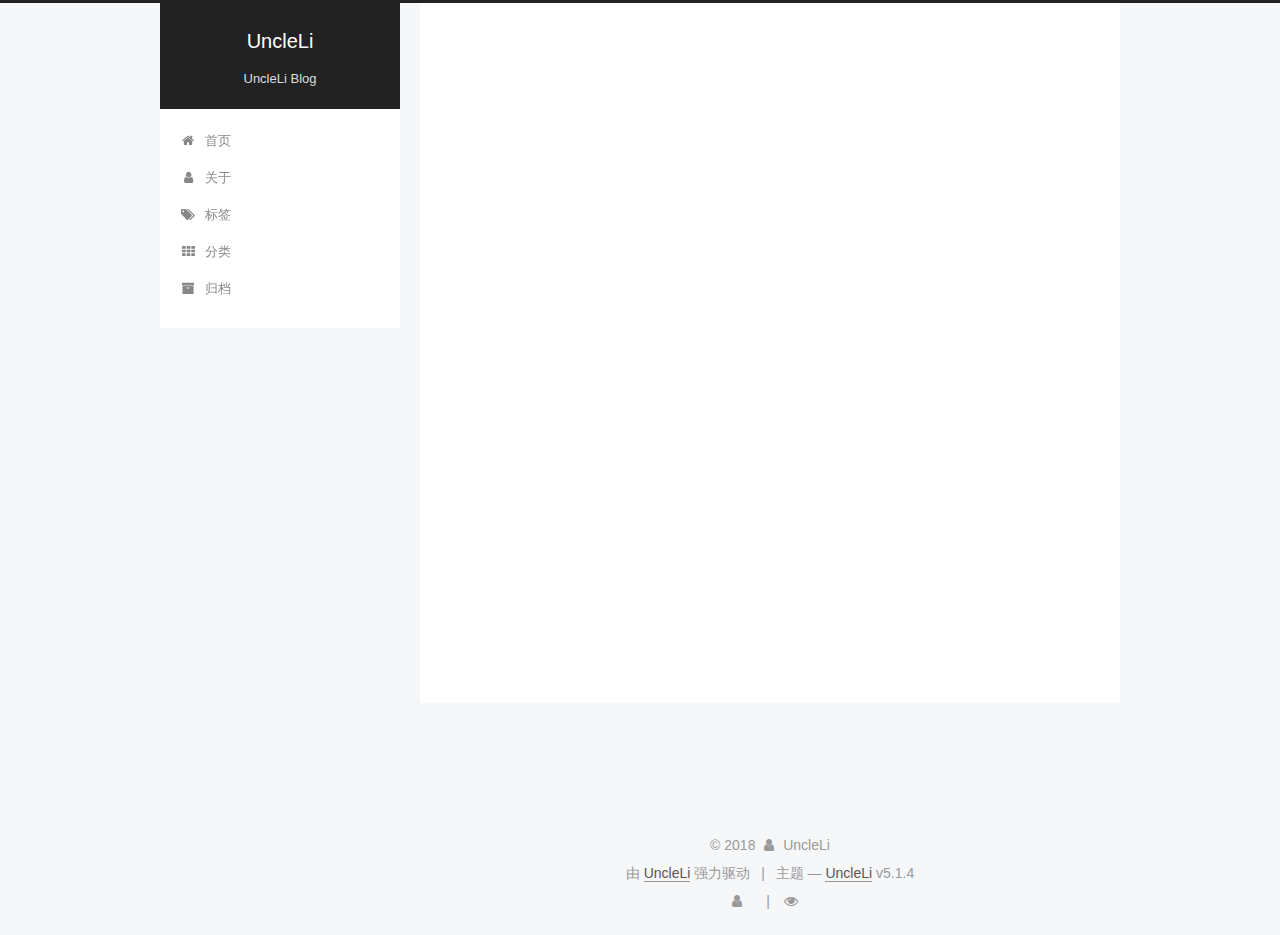
==== archives/index.html @ dd1ce90f "Site updated: 2018-04-19 03:54:55" ====
<!DOCTYPE html>



  


<html class="theme-next pisces use-motion" lang="zh-Hans">
<head>
  <meta charset="UTF-8"/>
<meta http-equiv="X-UA-Compatible" content="IE=edge" />
<meta name="viewport" content="width=device-width, initial-scale=1, maximum-scale=1"/>
<meta name="theme-color" content="#222">


  <meta name="baidu-site-verification" content="62E42v5Pr4" />








<meta http-equiv="Cache-Control" content="no-transform" />
<meta http-equiv="Cache-Control" content="no-siteapp" />










  <meta name="baidu-site-verification" content="true" />







  
  
  <link href="/lib/fancybox/source/jquery.fancybox.css?v=2.1.5" rel="stylesheet" type="text/css" />







<link href="/lib/font-awesome/css/font-awesome.min.css?v=4.6.2" rel="stylesheet" type="text/css" />

<link href="/css/main.css?v=5.1.4" rel="stylesheet" type="text/css" />


  <link rel="apple-touch-icon" sizes="180x180" href="/images/apple-touch-icon-next.png?v=5.1.4">


  <link rel="icon" type="image/png" sizes="32x32" href="/images/favicon-32x32-next.png?v=5.1.4">


  <link rel="icon" type="image/png" sizes="16x16" href="/images/favicon-16x16-next.png?v=5.1.4">


  <link rel="mask-icon" href="/images/logo.svg?v=5.1.4" color="#222">





  <meta name="keywords" content="UncleLi, Uncle, Li, Java, JavaScript, Vue, Nuxt, Node, Express, PHP, Centos, Ubuntu, Debian" />





  <link rel="alternate" href="/atom.xml" title="UncleLi" type="application/atom+xml" />






<meta name="description" content="Blog">
<meta name="keywords" content="UncleLi, Uncle, Li, Java, JavaScript, Vue, Nuxt, Node, Express, PHP, Centos, Ubuntu, Debian">
<meta property="og:type" content="website">
<meta property="og:title" content="UncleLi">
<meta property="og:url" content="https://pigdenl.github.io/archives/index.html">
<meta property="og:site_name" content="UncleLi">
<meta property="og:description" content="Blog">
<meta property="og:locale" content="zh-Hans">
<meta name="twitter:card" content="summary">
<meta name="twitter:title" content="UncleLi">
<meta name="twitter:description" content="Blog">



<script type="text/javascript" id="hexo.configurations">
  var NexT = window.NexT || {};
  var CONFIG = {
    root: '/',
    scheme: 'Pisces',
    version: '5.1.4',
    sidebar: {"position":"left","display":"post","offset":12,"b2t":false,"scrollpercent":false,"onmobile":false},
    fancybox: true,
    tabs: true,
    motion: {"enable":true,"async":false,"transition":{"post_block":"fadeIn","post_header":"slideDownIn","post_body":"slideDownIn","coll_header":"slideLeftIn","sidebar":"slideUpIn"}},
    duoshuo: {
      userId: 'undefined',
      author: '博主'
    },
    algolia: {
      applicationID: '',
      apiKey: '',
      indexName: '',
      hits: {"per_page":10},
      labels: {"input_placeholder":"Search for Posts","hits_empty":"We didn't find any results for the search: ${query}","hits_stats":"${hits} results found in ${time} ms"}
    }
  };
</script>



  <link rel="canonical" href="https://pigdenl.github.io/archives/"/>





  <title>归档 | UncleLi</title>
  





  <script type="text/javascript">
    var _hmt = _hmt || [];
    (function() {
      var hm = document.createElement("script");
      hm.src = "https://hm.baidu.com/hm.js?736fa81900565dda1a7e648a23de009d";
      var s = document.getElementsByTagName("script")[0];
      s.parentNode.insertBefore(hm, s);
    })();
  </script>




</head>

<body itemscope itemtype="http://schema.org/WebPage" lang="zh-Hans">

  
  
    
  

  <div class="container sidebar-position-left page-archive">
    <div class="headband"></div>

    <header id="header" class="header" itemscope itemtype="http://schema.org/WPHeader">
      <div class="header-inner"><div class="site-brand-wrapper">
  <div class="site-meta ">
    

    <div class="custom-logo-site-title">
      <a href="/"  class="brand" rel="start">
        <span class="logo-line-before"><i></i></span>
        <span class="site-title">UncleLi</span>
        <span class="logo-line-after"><i></i></span>
      </a>
    </div>
      
        <h1 class="site-subtitle" itemprop="description">UncleLi Blog</h1>
      
  </div>

  <div class="site-nav-toggle">
    <button>
      <span class="btn-bar"></span>
      <span class="btn-bar"></span>
      <span class="btn-bar"></span>
    </button>
  </div>
</div>

<nav class="site-nav">
  

  
    <ul id="menu" class="menu">
      
        
        <li class="menu-item menu-item-home">
          <a href="/" rel="section">
            
              <i class="menu-item-icon fa fa-fw fa-home"></i> <br />
            
            首页
          </a>
        </li>
      
        
        <li class="menu-item menu-item-about">
          <a href="/about/" rel="section">
            
              <i class="menu-item-icon fa fa-fw fa-user"></i> <br />
            
            关于
          </a>
        </li>
      
        
        <li class="menu-item menu-item-tags">
          <a href="/tags/" rel="section">
            
              <i class="menu-item-icon fa fa-fw fa-tags"></i> <br />
            
            标签
          </a>
        </li>
      
        
        <li class="menu-item menu-item-categories">
          <a href="/categories/" rel="section">
            
              <i class="menu-item-icon fa fa-fw fa-th"></i> <br />
            
            分类
          </a>
        </li>
      
        
        <li class="menu-item menu-item-archives">
          <a href="/archives/" rel="section">
            
              <i class="menu-item-icon fa fa-fw fa-archive"></i> <br />
            
            归档
          </a>
        </li>
      

      
    </ul>
  

  
</nav>



 </div>
    </header>

    <main id="main" class="main">
      <div class="main-inner">
        <div class="content-wrap">
          <div id="content" class="content">
            

  
  
  
  <div class="post-block archive">
    <div id="posts" class="posts-collapse">
      <span class="archive-move-on"></span>

      <span class="archive-page-counter">
        
        
        
          
        
        嗯..! 目前共计 1 篇日志。 继续努力。
      </span>

      

        
        
        

        
          
          <div class="collection-title">
            <h2 class="archive-year" id="archive-year-2018">2018</h2>
          </div>
        
        

        

  <article class="post post-type-normal" itemscope itemtype="http://schema.org/Article">
    <header class="post-header">

      <h3 class="post-title">
        
            <a class="post-title-link" href="/title.html" itemprop="url">
              
                <span itemprop="name">Hello World</span>
              
            </a>
        
      </h3>

      <div class="post-meta">
        <time class="post-time" itemprop="dateCreated"
              datetime="2018-04-18T02:54:03+08:00"
              content="2018-04-18" >
          04-18
        </time>
      </div>

    </header>
  </article>



      

    </div>
  </div>
  
  
  

  



          </div>
          


          

        </div>
        
          
  
  <div class="sidebar-toggle">
    <div class="sidebar-toggle-line-wrap">
      <span class="sidebar-toggle-line sidebar-toggle-line-first"></span>
      <span class="sidebar-toggle-line sidebar-toggle-line-middle"></span>
      <span class="sidebar-toggle-line sidebar-toggle-line-last"></span>
    </div>
  </div>

  <aside id="sidebar" class="sidebar">
    
    <div class="sidebar-inner">

      

      

      <section class="site-overview-wrap sidebar-panel sidebar-panel-active">
        <div class="site-overview">
          <div class="site-author motion-element" itemprop="author" itemscope itemtype="http://schema.org/Person">
            
              <img class="site-author-image" itemprop="image"
                src="/images/avatar.gif"
                alt="UncleLi" />
            
              <p class="site-author-name" itemprop="name">UncleLi</p>
              <p class="site-description motion-element" itemprop="description"></p>
          </div>

          <nav class="site-state motion-element">

            
              <div class="site-state-item site-state-posts">
              
                <a href="/archives/">
              
                  <span class="site-state-item-count">1</span>
                  <span class="site-state-item-name">日志</span>
                </a>
              </div>
            

            

            

          </nav>

          
            <div class="feed-link motion-element">
              <a href="/atom.xml" rel="alternate">
                <i class="fa fa-rss"></i>
                RSS
              </a>
            </div>
          

          
            <div class="links-of-author motion-element">
                
                  <span class="links-of-author-item">
                    <a href="https://github.com/PigDenL" target="_blank" title="GitHub">
                      
                        <i class="fa fa-fw fa-github"></i>GitHub</a>
                  </span>
                
                  <span class="links-of-author-item">
                    <a href="mailto:427747593@qq.com" target="_blank" title="E-Mail">
                      
                        <i class="fa fa-fw fa-envelope"></i>E-Mail</a>
                  </span>
                
            </div>
          

          
          

          
          
            <div class="links-of-blogroll motion-element links-of-blogroll-block">
              <div class="links-of-blogroll-title">
                <i class="fa  fa-fw fa-link"></i>
                Links
              </div>
              <ul class="links-of-blogroll-list">
                
                  <li class="links-of-blogroll-item">
                    <a href="http://imooc.com/" title="慕课网" target="_blank">慕课网</a>
                  </li>
                
              </ul>
            </div>
          

          

        </div>
      </section>

      

      

    </div>
  </aside>


        
      </div>
    </main>

    <footer id="footer" class="footer">
      <div class="footer-inner">
        <div class="copyright">&copy; <span itemprop="copyrightYear">2018</span>
  <span class="with-love">
    <i class="fa fa-user"></i>
  </span>
  <span class="author" itemprop="copyrightHolder">UncleLi</span>

  
</div>


  <div class="powered-by">由 <a class="theme-link" target="_blank" href="https://pigdenl.github.io">UncleLi</a> 强力驱动</div>



  <span class="post-meta-divider">|</span>



  <div class="theme-info">主题 &mdash; <a class="theme-link" target="_blank" href="https://pigdenl.github.io">UncleLi</a> v5.1.4</div>




        
<div class="busuanzi-count">
  <script async src="https://dn-lbstatics.qbox.me/busuanzi/2.3/busuanzi.pure.mini.js"></script>

  
    <span class="site-uv">
      <i class="fa fa-user"></i>
      <span class="busuanzi-value" id="busuanzi_value_site_uv"></span>
      
    </span>
  

  
    <span class="site-pv">
      <i class="fa fa-eye"></i>
      <span class="busuanzi-value" id="busuanzi_value_site_pv"></span>
      
    </span>
  
</div>








        
      </div>
    </footer>

    
      <div class="back-to-top">
        <i class="fa fa-arrow-up"></i>
        
      </div>
    

    

  </div>

  

<script type="text/javascript">
  if (Object.prototype.toString.call(window.Promise) !== '[object Function]') {
    window.Promise = null;
  }
</script>









  












  
  
    <script type="text/javascript" src="/lib/jquery/index.js?v=2.1.3"></script>
  

  
  
    <script type="text/javascript" src="/lib/fastclick/lib/fastclick.min.js?v=1.0.6"></script>
  

  
  
    <script type="text/javascript" src="/lib/jquery_lazyload/jquery.lazyload.js?v=1.9.7"></script>
  

  
  
    <script type="text/javascript" src="/lib/velocity/velocity.min.js?v=1.2.1"></script>
  

  
  
    <script type="text/javascript" src="/lib/velocity/velocity.ui.min.js?v=1.2.1"></script>
  

  
  
    <script type="text/javascript" src="/lib/fancybox/source/jquery.fancybox.pack.js?v=2.1.5"></script>
  


  


  <script type="text/javascript" src="/js/src/utils.js?v=5.1.4"></script>

  <script type="text/javascript" src="/js/src/motion.js?v=5.1.4"></script>



  
  


  <script type="text/javascript" src="/js/src/affix.js?v=5.1.4"></script>

  <script type="text/javascript" src="/js/src/schemes/pisces.js?v=5.1.4"></script>



  

  


  <script type="text/javascript" src="/js/src/bootstrap.js?v=5.1.4"></script>



  


  




	





  





  












  





  

  

  
<script>
(function(){
    var bp = document.createElement('script');
    var curProtocol = window.location.protocol.split(':')[0];
    if (curProtocol === 'https') {
        bp.src = 'https://zz.bdstatic.com/linksubmit/push.js';        
    }
    else {
        bp.src = 'http://push.zhanzhang.baidu.com/push.js';
    }
    var s = document.getElementsByTagName("script")[0];
    s.parentNode.insertBefore(bp, s);
})();
</script>


  
  

  

  

  

</body>
</html>
---- css/main.css ----
/* normalize.css v3.0.2 | MIT License | git.io/normalize */
html {
  font-family: sans-serif; /* 1 */
  -ms-text-size-adjust: 100%; /* 2 */
  -webkit-text-size-adjust: 100%; /* 2 */
}
body {
  margin: 0;
}
article,
aside,
details,
figcaption,
figure,
footer,
header,
hgroup,
main,
menu,
nav,
section,
summary {
  display: block;
}
audio,
canvas,
progress,
video {
  display: inline-block; /* 1 */
  vertical-align: baseline; /* 2 */
}
audio:not([controls]) {
  display: none;
  height: 0;
}
[hidden],
template {
  display: none;
}
a {
  background-color: transparent;
}
a:active,
a:hover {
  outline: 0;
}
abbr[title] {
  border-bottom: 1px dotted;
}
b,
strong {
  font-weight: bold;
}
dfn {
  font-style: italic;
}
h1 {
  font-size: 2em;
  margin: 0.67em 0;
}
mark {
  background: #ff0;
  color: #000;
}
small {
  font-size: 80%;
}
sub,
sup {
  font-size: 75%;
  line-height: 0;
  position: relative;
  vertical-align: baseline;
}
sup {
  top: -0.5em;
}
sub {
  bottom: -0.25em;
}
img {
  border: 0;
}
svg:not(:root) {
  overflow: hidden;
}
figure {
  margin: 1em 40px;
}
hr {
  -moz-box-sizing: content-box;
  box-sizing: content-box;
  height: 0;
}
pre {
  overflow: auto;
}
code,
kbd,
pre,
samp {
  font-family: monospace, monospace;
  font-size: 1em;
}
button,
input,
optgroup,
select,
textarea {
  color: inherit; /* 1 */
  font: inherit; /* 2 */
  margin: 0; /* 3 */
}
button {
  overflow: visible;
}
button,
select {
  text-transform: none;
}
button,
html input[type="button"],
input[type="reset"],
input[type="submit"] {
  -webkit-appearance: button; /* 2 */
  cursor: pointer; /* 3 */
}
button[disabled],
html input[disabled] {
  cursor: default;
}
button::-moz-focus-inner,
input::-moz-focus-inner {
  border: 0;
  padding: 0;
}
input {
  line-height: normal;
}
input[type="checkbox"],
input[type="radio"] {
  box-sizing: border-box; /* 1 */
  padding: 0; /* 2 */
}
input[type="number"]::-webkit-inner-spin-button,
input[type="number"]::-webkit-outer-spin-button {
  height: auto;
}
input[type="search"] {
  -webkit-appearance: textfield; /* 1 */
  -moz-box-sizing: content-box;
  -webkit-box-sizing: content-box; /* 2 */
  box-sizing: content-box;
}
input[type="search"]::-webkit-search-cancel-button,
input[type="search"]::-webkit-search-decoration {
  -webkit-appearance: none;
}
fieldset {
  border: 1px solid #c0c0c0;
  margin: 0 2px;
  padding: 0.35em 0.625em 0.75em;
}
legend {
  border: 0; /* 1 */
  padding: 0; /* 2 */
}
textarea {
  overflow: auto;
}
optgroup {
  font-weight: bold;
}
table {
  border-collapse: collapse;
  border-spacing: 0;
}
td,
th {
  padding: 0;
}
::selection {
  background: #262a30;
  color: #fff;
}
body {
  position: relative;
  font-family: 'Lato', "PingFang SC", "Microsoft YaHei", sans-serif;
  font-size: 14px;
  line-height: 2;
  color: #555;
  background: #f5f7f9;
}
@media (max-width: 767px) {
  body {
    padding-right: 0 !important;
  }
}
@media (min-width: 768px) and (max-width: 991px) {
  body {
    padding-right: 0 !important;
  }
}
@media (min-width: 1600px) {
  body {
    font-size: 16px;
  }
}
h1,
h2,
h3,
h4,
h5,
h6 {
  margin: 0;
  padding: 0;
  font-weight: bold;
  line-height: 1.5;
  font-family: 'Lato', "PingFang SC", "Microsoft YaHei", sans-serif;
}
h2,
h3,
h4,
h5,
h6 {
  margin: 20px 0 15px;
}
h1 {
  font-size: 22px;
}
@media (max-width: 767px) {
  h1 {
    font-size: 18px;
  }
}
h2 {
  font-size: 20px;
}
@media (max-width: 767px) {
  h2 {
    font-size: 16px;
  }
}
h3 {
  font-size: 18px;
}
@media (max-width: 767px) {
  h3 {
    font-size: 14px;
  }
}
h4 {
  font-size: 16px;
}
@media (max-width: 767px) {
  h4 {
    font-size: 12px;
  }
}
h5 {
  font-size: 14px;
}
@media (max-width: 767px) {
  h5 {
    font-size: 10px;
  }
}
h6 {
  font-size: 12px;
}
@media (max-width: 767px) {
  h6 {
    font-size: 8px;
  }
}
p {
  margin: 0 0 20px 0;
}
a {
  color: #555;
  text-decoration: none;
  outline: none;
  border-bottom: 1px solid #999;
  word-wrap: break-word;
}
a:hover {
  color: #222;
  border-bottom-color: #222;
}
blockquote {
  margin: 0;
  padding: 0;
}
img {
  display: block;
  margin: auto;
  max-width: 100%;
  height: auto;
}
hr {
  margin: 40px 0;
  height: 3px;
  border: none;
  background-color: #ddd;
  background-image: repeating-linear-gradient(-45deg, #fff, #fff 4px, transparent 4px, transparent 8px);
}
blockquote {
  padding: 0 15px;
  color: #666;
  border-left: 4px solid #ddd;
}
blockquote cite::before {
  content: "-";
  padding: 0 5px;
}
dt {
  font-weight: 700;
}
dd {
  margin: 0;
  padding: 0;
}
kbd {
  border: 1px solid #ccc;
  border-radius: 0.2em;
  box-shadow: 0.1em 0.1em 0.2em rgba(0,0,0,0.1);
  background-color: #f9f9f9;
  font-family: inherit;
  background-image: -webkit-linear-gradient(top, #eee, #fff, #eee);
  padding: 0.1em 0.3em;
  white-space: nowrap;
}
.text-left {
  text-align: left;
}
.text-center {
  text-align: center;
}
.text-right {
  text-align: right;
}
.text-justify {
  text-align: justify;
}
.text-nowrap {
  white-space: nowrap;
}
.text-lowercase {
  text-transform: lowercase;
}
.text-uppercase {
  text-transform: uppercase;
}
.text-capitalize {
  text-transform: capitalize;
}
.center-block {
  display: block;
  margin-left: auto;
  margin-right: auto;
}
.clearfix:before,
.clearfix:after {
  content: " ";
  display: table;
}
.clearfix:after {
  clear: both;
}
.pullquote {
  width: 45%;
}
.pullquote.left {
  float: left;
  margin-left: 5px;
  margin-right: 10px;
}
.pullquote.right {
  float: right;
  margin-left: 10px;
  margin-right: 5px;
}
.affix.affix.affix {
  position: fixed;
}
.translation {
  margin-top: -20px;
  font-size: 14px;
  color: #999;
}
.scrollbar-measure {
  width: 100px;
  height: 100px;
  overflow: scroll;
  position: absolute;
  top: -9999px;
}
.use-motion .motion-element {
  opacity: 0;
}
table {
  margin: 20px 0;
  width: 100%;
  border-collapse: collapse;
  border-spacing: 0;
  border: 1px solid #ddd;
  font-size: 14px;
  table-layout: fixed;
  word-wrap: break-all;
}
table>tbody>tr:nth-of-type(odd) {
  background-color: #f9f9f9;
}
table>tbody>tr:hover {
  background-color: #f5f5f5;
}
caption,
th,
td {
  padding: 8px;
  text-align: left;
  vertical-align: middle;
  font-weight: normal;
}
th,
td {
  border-bottom: 3px solid #ddd;
  border-right: 1px solid #eee;
}
th {
  padding-bottom: 10px;
  font-weight: 700;
}
td {
  border-bottom-width: 1px;
}
html,
body {
  height: 100%;
}
.container {
  position: relative;
  min-height: 100%;
}
.header-inner {
  margin: 0 auto;
  padding: 100px 0 70px;
  width: 700px;
}
@media (min-width: 1600px) {
  .container .header-inner {
    width: 900px;
  }
}
.main {
  padding-bottom: 150px;
}
.main-inner {
  margin: 0 auto;
  width: 700px;
}
@media (min-width: 1600px) {
  .container .main-inner {
    width: 900px;
  }
}
.footer {
  position: absolute;
  left: 0;
  bottom: 0;
  width: 100%;
  min-height: 50px;
}
.footer-inner {
  box-sizing: border-box;
  margin: 20px auto;
  width: 700px;
}
@media (min-width: 1600px) {
  .container .footer-inner {
    width: 900px;
  }
}
pre,
.highlight {
  overflow: auto;
  margin: 20px 0;
  padding: 0;
  font-size: 15px;
  color: #eaeaea;
  background: #000;
  line-height: 1.6;
}
pre,
code {
  font-family: consolas, Menlo, "PingFang SC", "Microsoft YaHei", monospace;
}
code {
  padding: 2px 4px;
  word-wrap: break-word;
  color: #555;
  background: #eee;
  border-radius: 3px;
  font-size: 15px;
}
pre {
  padding: 10px;
}
pre code {
  padding: 0;
  color: #eaeaea;
  background: none;
  text-shadow: none;
}
.highlight {
  border-radius: 1px;
}
.highlight pre {
  border: none;
  margin: 0;
  padding: 10px 0;
}
.highlight table {
  margin: 0;
  width: auto;
  border: none;
}
.highlight td {
  border: none;
  padding: 0;
}
.highlight figcaption {
  font-size: 1em;
  color: #eaeaea;
  line-height: 1em;
  margin-bottom: 1em;
}
.highlight figcaption:before,
.highlight figcaption:after {
  content: " ";
  display: table;
}
.highlight figcaption:after {
  clear: both;
}
.highlight figcaption a {
  float: right;
  color: #eaeaea;
}
.highlight figcaption a:hover {
  border-bottom-color: #eaeaea;
}
.highlight .gutter pre {
  padding-left: 10px;
  padding-right: 10px;
  color: #666;
  text-align: right;
  background-color: #292929;
}
.highlight .code pre {
  width: 100%;
  padding-left: 10px;
  padding-right: 10px;
  background-color: #000;
}
.highlight .line {
  height: 20px;
}
.gutter {
  -webkit-user-select: none;
  -moz-user-select: none;
  -ms-user-select: none;
  user-select: none;
}
.gist table {
  width: auto;
}
.gist table td {
  border: none;
}
pre .deletion {
  background: #008000;
}
pre .addition {
  background: #800000;
}
pre .meta {
  color: #c397d8;
}
pre .comment {
  color: #969896;
}
pre .variable,
pre .attribute,
pre .tag,
pre .regexp,
pre .ruby .constant,
pre .xml .tag .title,
pre .xml .pi,
pre .xml .doctype,
pre .html .doctype,
pre .css .id,
pre .css .class,
pre .css .pseudo {
  color: #d54e53;
}
pre .number,
pre .preprocessor,
pre .built_in,
pre .literal,
pre .params,
pre .constant,
pre .command {
  color: #e78c45;
}
pre .ruby .class .title,
pre .css .rules .attribute,
pre .string,
pre .value,
pre .inheritance,
pre .header,
pre .ruby .symbol,
pre .xml .cdata,
pre .special,
pre .number,
pre .formula {
  color: #b9ca4a;
}
pre .title,
pre .css .hexcolor {
  color: #70c0b1;
}
pre .function,
pre .python .decorator,
pre .python .title,
pre .ruby .function .title,
pre .ruby .title .keyword,
pre .perl .sub,
pre .javascript .title,
pre .coffeescript .title {
  color: #7aa6da;
}
pre .keyword,
pre .javascript .function {
  color: #c397d8;
}
.full-image.full-image.full-image.full-image {
  border: none;
  max-width: 100%;
  width: auto;
  margin: 20px auto 25px;
}
@media (min-width: 992px) {
  .full-image.full-image.full-image.full-image {
    max-width: none;
    width: 118%;
    margin: 0 -9%;
  }
}
.blockquote-center,
.page-home .post-type-quote blockquote,
.page-post-detail .post-type-quote blockquote {
  position: relative;
  margin: 40px 0;
  padding: 0;
  border-left: none;
  text-align: center;
}
.blockquote-center::before,
.page-home .post-type-quote blockquote::before,
.page-post-detail .post-type-quote blockquote::before,
.blockquote-center::after,
.page-home .post-type-quote blockquote::after,
.page-post-detail .post-type-quote blockquote::after {
  position: absolute;
  content: ' ';
  display: block;
  width: 100%;
  height: 24px;
  opacity: 0.2;
  background-repeat: no-repeat;
  background-position: 0 -6px;
  background-size: 22px 22px;
}
.blockquote-center::before,
.page-home .post-type-quote blockquote::before,
.page-post-detail .post-type-quote blockquote::before {
  top: -20px;
  background-image: url("../images/quote-l.svg");
  border-top: 1px solid #ccc;
}
.blockquote-center::after,
.page-home .post-type-quote blockquote::after,
.page-post-detail .post-type-quote blockquote::after {
  bottom: -20px;
  background-image: url("../images/quote-r.svg");
  border-bottom: 1px solid #ccc;
  background-position: 100% 8px;
}
.blockquote-center p,
.page-home .post-type-quote blockquote p,
.page-post-detail .post-type-quote blockquote p,
.blockquote-center div,
.page-home .post-type-quote blockquote div,
.page-post-detail .post-type-quote blockquote div {
  text-align: center;
}
.post .post-body .group-picture img {
  box-sizing: border-box;
  padding: 0 3px;
  border: none;
}
.post .group-picture-row {
  overflow: hidden;
  margin-top: 6px;
}
.post .group-picture-row:first-child {
  margin-top: 0;
}
.post .group-picture-column {
  float: left;
}
.page-post-detail .post-body .group-picture-column {
  float: none;
  margin-top: 10px;
  width: auto !important;
}
.page-post-detail .post-body .group-picture-column img {
  margin: 0 auto;
}
.page-archive .group-picture-container {
  overflow: hidden;
}
.page-archive .group-picture-row {
  float: left;
}
.page-archive .group-picture-row:first-child {
  margin-top: 6px;
}
.page-archive .group-picture-column {
  max-width: 150px;
  max-height: 150px;
}
.post-body .note {
  position: relative;
  padding: 15px;
  margin-bottom: 20px;
  border: 1px solid #eee;
  border-left-width: 5px;
  border-radius: 3px;
}
.post-body .note h2,
.post-body .note h3,
.post-body .note h4,
.post-body .note h5,
.post-body .note h6 {
  margin-top: 0;
  margin-bottom: 0;
  border-bottom: initial;
  padding-top: 0 !important;
}
.post-body .note p:first-child,
.post-body .note ul:first-child,
.post-body .note ol:first-child,
.post-body .note table:first-child,
.post-body .note pre:first-child,
.post-body .note blockquote:first-child {
  margin-top: 0;
}
.post-body .note p:last-child,
.post-body .note ul:last-child,
.post-body .note ol:last-child,
.post-body .note table:last-child,
.post-body .note pre:last-child,
.post-body .note blockquote:last-child {
  margin-bottom: 0;
}
.post-body .note.default {
  border-left-color: #777;
}
.post-body .note.default h2,
.post-body .note.default h3,
.post-body .note.default h4,
.post-body .note.default h5,
.post-body .note.default h6 {
  color: #777;
}
.post-body .note.primary {
  border-left-color: #6f42c1;
}
.post-body .note.primary h2,
.post-body .note.primary h3,
.post-body .note.primary h4,
.post-body .note.primary h5,
.post-body .note.primary h6 {
  color: #6f42c1;
}
.post-body .note.info {
  border-left-color: #428bca;
}
.post-body .note.info h2,
.post-body .note.info h3,
.post-body .note.info h4,
.post-body .note.info h5,
.post-body .note.info h6 {
  color: #428bca;
}
.post-body .note.success {
  border-left-color: #5cb85c;
}
.post-body .note.success h2,
.post-body .note.success h3,
.post-body .note.success h4,
.post-body .note.success h5,
.post-body .note.success h6 {
  color: #5cb85c;
}
.post-body .note.warning {
  border-left-color: #f0ad4e;
}
.post-body .note.warning h2,
.post-body .note.warning h3,
.post-body .note.warning h4,
.post-body .note.warning h5,
.post-body .note.warning h6 {
  color: #f0ad4e;
}
.post-body .note.danger {
  border-left-color: #d9534f;
}
.post-body .note.danger h2,
.post-body .note.danger h3,
.post-body .note.danger h4,
.post-body .note.danger h5,
.post-body .note.danger h6 {
  color: #d9534f;
}
.post-body .label {
  display: inline;
  padding: 0 2px;
  white-space: nowrap;
}
.post-body .label.default {
  background-color: #f0f0f0;
}
.post-body .label.primary {
  background-color: #efe6f7;
}
.post-body .label.info {
  background-color: #e5f2f8;
}
.post-body .label.success {
  background-color: #e7f4e9;
}
.post-body .label.warning {
  background-color: #fcf6e1;
}
.post-body .label.danger {
  background-color: #fae8eb;
}
.post-body .tabs {
  position: relative;
  display: block;
  margin-bottom: 20px;
  padding-top: 10px;
}
.post-body .tabs ul.nav-tabs {
  margin: 0;
  padding: 0;
  display: flex;
  margin-bottom: -1px;
}
@media (max-width: 413px) {
  .post-body .tabs ul.nav-tabs {
    display: block;
    margin-bottom: 5px;
  }
}
.post-body .tabs ul.nav-tabs li.tab {
  list-style-type: none !important;
  margin: 0 0.25em 0 0;
  border-top: 3px solid transparent;
  border-left: 1px solid transparent;
  border-right: 1px solid transparent;
}
@media (max-width: 413px) {
  .post-body .tabs ul.nav-tabs li.tab {
    margin: initial;
    border-top: 1px solid transparent;
    border-left: 3px solid transparent;
    border-right: 1px solid transparent;
    border-bottom: 1px solid transparent;
  }
}
.post-body .tabs ul.nav-tabs li.tab a {
  outline: 0;
  border-bottom: initial;
  display: block;
  line-height: 1.8em;
  padding: 0.25em 0.75em;
  transition-duration: 0.2s;
  transition-timing-function: ease-out;
  transition-delay: 0s;
}
.post-body .tabs ul.nav-tabs li.tab a i {
  width: 1.285714285714286em;
}
.post-body .tabs ul.nav-tabs li.tab.active {
  border-top: 3px solid #fc6423;
  border-left: 1px solid #ddd;
  border-right: 1px solid #ddd;
  background-color: #fff;
}
@media (max-width: 413px) {
  .post-body .tabs ul.nav-tabs li.tab.active {
    border-top: 1px solid #ddd;
    border-left: 3px solid #fc6423;
    border-right: 1px solid #ddd;
    border-bottom: 1px solid #ddd;
  }
}
.post-body .tabs ul.nav-tabs li.tab.active a {
  cursor: default;
  color: #555;
}
.post-body .tabs .tab-content {
  background-color: #fff;
}
.post-body .tabs .tab-content .tab-pane {
  border: 1px solid #ddd;
  padding: 20px 20px 0 20px;
}
.post-body .tabs .tab-content .tab-pane:not(.active) {
  display: none !important;
}
.post-body .tabs .tab-content .tab-pane.active {
  display: block !important;
}
.btn {
  display: inline-block;
  padding: 0 20px;
  font-size: 14px;
  color: #555;
  background: #fff;
  border: 2px solid #555;
  text-decoration: none;
  border-radius: 2px;
  transition-property: background-color;
  transition-duration: 0.2s;
  transition-timing-function: ease-in-out;
  transition-delay: 0s;
  line-height: 2;
}
.btn:hover {
  border-color: #222;
  color: #fff;
  background: #222;
}
.btn +.btn {
  margin: 0 0 8px 8px;
}
.btn .fa-fw {
  width: 1.285714285714286em;
  text-align: left;
}
.btn-bar {
  display: block;
  width: 22px;
  height: 2px;
  background: #555;
  border-radius: 1px;
}
.btn-bar+.btn-bar {
  margin-top: 4px;
}
.pagination {
  margin: 120px 0 40px;
  text-align: center;
  border-top: 1px solid #eee;
}
.page-number-basic,
.pagination .prev,
.pagination .next,
.pagination .page-number,
.pagination .space {
  display: inline-block;
  position: relative;
  top: -1px;
  margin: 0 10px;
  padding: 0 11px;
}
@media (max-width: 767px) {
  .page-number-basic,
  .pagination .prev,
  .pagination .next,
  .pagination .page-number,
  .pagination .space {
    margin: 0 5px;
  }
}
.pagination .prev,
.pagination .next,
.pagination .page-number {
  border-bottom: 0;
  border-top: 1px solid #eee;
  transition-property: border-color;
  transition-duration: 0.2s;
  transition-timing-function: ease-in-out;
  transition-delay: 0s;
}
.pagination .prev:hover,
.pagination .next:hover,
.pagination .page-number:hover {
  border-top-color: #222;
}
.pagination .space {
  padding: 0;
  margin: 0;
}
.pagination .prev {
  margin-left: 0;
}
.pagination .next {
  margin-right: 0;
}
.pagination .page-number.current {
  color: #fff;
  background: #ccc;
  border-top-color: #ccc;
}
@media (max-width: 767px) {
  .pagination {
    border-top: none;
  }
  .pagination .prev,
  .pagination .next,
  .pagination .page-number {
    margin-bottom: 10px;
    border-top: 0;
    border-bottom: 1px solid #eee;
    padding: 0 10px;
  }
  .pagination .prev:hover,
  .pagination .next:hover,
  .pagination .page-number:hover {
    border-bottom-color: #222;
  }
}
.comments {
  margin: 60px 20px 0;
}
.tag-cloud {
  text-align: center;
}
.tag-cloud a {
  display: inline-block;
  margin: 10px;
}
.back-to-top {
  box-sizing: border-box;
  position: fixed;
  bottom: -100px;
  right: 30px;
  z-index: 1050;
  padding: 0 6px;
  width: 24px;
  background: #222;
  font-size: 12px;
  opacity: 0.6;
  color: #fff;
  cursor: pointer;
  text-align: center;
  -webkit-transform: translateZ(0);
  transition-property: bottom;
  transition-duration: 0.2s;
  transition-timing-function: ease-in-out;
  transition-delay: 0s;
}
@media (min-width: 768px) and (max-width: 991px) {
  .back-to-top {
    display: none !important;
  }
}
@media (max-width: 767px) {
  .back-to-top {
    display: none !important;
  }
}
.back-to-top.back-to-top-on {
  bottom: 30px;
}
.header {
  background: transparent;
}
.header-inner {
  position: relative;
}
.headband {
  height: 3px;
  background: #222;
}
.site-meta {
  margin: 0;
  text-align: center;
}
@media (max-width: 767px) {
  .site-meta {
    text-align: center;
  }
}
.brand {
  position: relative;
  display: inline-block;
  padding: 0 40px;
  color: #fff;
  background: #222;
  border-bottom: none;
}
.brand:hover {
  color: #fff;
}
.logo {
  display: inline-block;
  margin-right: 5px;
  line-height: 36px;
  vertical-align: top;
}
.site-title {
  display: inline-block;
  vertical-align: top;
  line-height: 36px;
  font-size: 20px;
  font-weight: normal;
  font-family: 'Lato', "PingFang SC", "Microsoft YaHei", sans-serif;
}
.site-subtitle {
  margin-top: 10px;
  font-size: 13px;
  color: #ddd;
}
.use-motion .brand {
  opacity: 0;
}
.use-motion .logo,
.use-motion .site-title,
.use-motion .site-subtitle {
  opacity: 0;
  position: relative;
  top: -10px;
}
.site-nav-toggle {
  display: none;
  position: absolute;
  top: 10px;
  left: 10px;
}
@media (max-width: 767px) {
  .site-nav-toggle {
    display: block;
  }
}
.site-nav-toggle button {
  margin-top: 2px;
  padding: 9px 10px;
  background: transparent;
  border: none;
}
@media (max-width: 767px) {
  .site-nav {
    display: none;
    margin: 0 -10px;
    padding: 0 10px;
    clear: both;
    border-top: 1px solid #ddd;
  }
}
@media (min-width: 768px) and (max-width: 991px) {
  .site-nav {
    display: block !important;
  }
}
@media (min-width: 992px) {
  .site-nav {
    display: block !important;
  }
}
.menu {
  margin-top: 20px;
  padding-left: 0;
  text-align: center;
}
.menu .menu-item {
  display: inline-block;
  margin: 0 10px;
  list-style: none;
}
@media screen and (max-width: 767px) {
  .menu .menu-item {
    margin-top: 10px;
  }
}
.menu .menu-item a {
  display: block;
  font-size: 13px;
  line-height: inherit;
  border-bottom: 1px solid transparent;
  transition-property: border-color;
  transition-duration: 0.2s;
  transition-timing-function: ease-in-out;
  transition-delay: 0s;
}
.menu .menu-item a:hover,
.menu-item-active a {
  border-bottom-color: #222;
}
.menu .menu-item .fa {
  margin-right: 5px;
}
.use-motion .menu-item {
  opacity: 0;
}
.post-body {
  font-family: 'Lato', "PingFang SC", "Microsoft YaHei", sans-serif;
}
@media (max-width: 767px) {
  .post-body {
    word-break: break-word;
  }
}
.post-body .fancybox img {
  display: block !important;
  margin: 0 auto;
  cursor: pointer;
  cursor: zoom-in;
  cursor: -webkit-zoom-in;
}
.post-body .image-caption,
.post-body .figure .caption {
  margin: -20px auto 15px;
  text-align: center;
  font-size: 14px;
  color: #999;
  font-weight: bold;
  line-height: 1;
}
.post-sticky-flag {
  display: inline-block;
  font-size: 16px;
  -ms-transform: rotate(30deg);
  -webkit-transform: rotate(30deg);
  -moz-transform: rotate(30deg);
  -ms-transform: rotate(30deg);
  -o-transform: rotate(30deg);
  transform: rotate(30deg);
}
.use-motion .post-block,
.use-motion .pagination,
.use-motion .comments {
  opacity: 0;
}
.use-motion .post-header {
  opacity: 0;
}
.use-motion .post-body {
  opacity: 0;
}
.use-motion .collection-title {
  opacity: 0;
}
.posts-expand {
  padding-top: 40px;
}
@media (max-width: 767px) {
  .posts-expand {
    margin: 0 20px;
  }
  .post-body pre .gutter pre {
    padding-right: 10px;
  }
  .post-body .highlight {
    margin-left: 0px;
    margin-right: 0px;
    padding: 0;
  }
  .post-body .highlight .gutter pre {
    padding-right: 10px;
  }
}
@media (min-width: 992px) {
  .posts-expand .post-body {
    text-align: justify;
  }
}
.posts-expand .post-body h2,
.posts-expand .post-body h3,
.posts-expand .post-body h4,
.posts-expand .post-body h5,
.posts-expand .post-body h6 {
  padding-top: 10px;
}
.posts-expand .post-body h2 .header-anchor,
.posts-expand .post-body h3 .header-anchor,
.posts-expand .post-body h4 .header-anchor,
.posts-expand .post-body h5 .header-anchor,
.posts-expand .post-body h6 .header-anchor {
  float: right;
  margin-left: 10px;
  color: #ccc;
  border-bottom-style: none;
  visibility: hidden;
}
.posts-expand .post-body h2 .header-anchor:hover,
.posts-expand .post-body h3 .header-anchor:hover,
.posts-expand .post-body h4 .header-anchor:hover,
.posts-expand .post-body h5 .header-anchor:hover,
.posts-expand .post-body h6 .header-anchor:hover {
  color: inherit;
}
.posts-expand .post-body h2:hover .header-anchor,
.posts-expand .post-body h3:hover .header-anchor,
.posts-expand .post-body h4:hover .header-anchor,
.posts-expand .post-body h5:hover .header-anchor,
.posts-expand .post-body h6:hover .header-anchor {
  visibility: visible;
}
.posts-expand .post-body ul li {
  list-style: circle;
}
.posts-expand .post-body img {
  box-sizing: border-box;
  margin: auto;
  padding: 3px;
  border: 1px solid #ddd;
}
.posts-expand .post-body .fancybox img {
  margin: 0 auto 25px;
}
@media (max-width: 767px) {
  .posts-collapse {
    margin: 0 20px;
  }
  .posts-collapse .post-title,
  .posts-collapse .post-meta {
    display: block;
    width: auto;
    text-align: left;
  }
}
.posts-collapse {
  position: relative;
  z-index: 1010;
  margin-left: 55px;
}
.posts-collapse::after {
  content: " ";
  position: absolute;
  top: 20px;
  left: 0;
  margin-left: -2px;
  width: 4px;
  height: 100%;
  background: #f5f5f5;
  z-index: -1;
}
@media (max-width: 767px) {
  .posts-collapse {
    margin: 0 20px;
  }
}
.posts-collapse .collection-title {
  position: relative;
  margin: 60px 0;
}
.posts-collapse .collection-title h1,
.posts-collapse .collection-title h2 {
  margin-left: 20px;
}
.posts-collapse .collection-title small {
  color: #bbb;
  margin-left: 5px;
}
.posts-collapse .collection-title::before {
  content: " ";
  position: absolute;
  left: 0;
  top: 50%;
  margin-left: -4px;
  margin-top: -4px;
  width: 8px;
  height: 8px;
  background: #bbb;
  border-radius: 50%;
}
.posts-collapse .post {
  margin: 30px 0;
}
.posts-collapse .post-header {
  position: relative;
  transition-duration: 0.2s;
  transition-timing-function: ease-in-out;
  transition-delay: 0s;
  transition-property: border;
  border-bottom: 1px dashed #ccc;
}
.posts-collapse .post-header::before {
  content: " ";
  position: absolute;
  left: 0;
  top: 12px;
  width: 6px;
  height: 6px;
  margin-left: -4px;
  background: #bbb;
  border-radius: 50%;
  border: 1px solid #fff;
  transition-duration: 0.2s;
  transition-timing-function: ease-in-out;
  transition-delay: 0s;
  transition-property: background;
}
.posts-collapse .post-header:hover {
  border-bottom-color: #666;
}
.posts-collapse .post-header:hover::before {
  background: #222;
}
.posts-collapse .post-meta {
  position: absolute;
  font-size: 12px;
  left: 20px;
  top: 5px;
}
.posts-collapse .post-comments-count {
  display: none;
}
.posts-collapse .post-title {
  margin-left: 60px;
  font-size: 16px;
  font-weight: normal;
  line-height: inherit;
}
.posts-collapse .post-title::after {
  margin-left: 3px;
  opacity: 0.6;
}
.posts-collapse .post-title a {
  color: #666;
  border-bottom: none;
}
.page-home .post-type-quote .post-header,
.page-post-detail .post-type-quote .post-header,
.page-home .post-type-quote .post-tags,
.page-post-detail .post-type-quote .post-tags {
  display: none;
}
.posts-expand .post-title {
  text-align: center;
  word-break: break-word;
  font-weight: 400;
}
.posts-expand .post-title-link {
  display: inline-block;
  position: relative;
  color: #555;
  border-bottom: none;
  line-height: 1.2;
  vertical-align: top;
}
.posts-expand .post-title-link::before {
  content: "";
  position: absolute;
  width: 100%;
  height: 2px;
  bottom: 0;
  left: 0;
  background-color: #000;
  visibility: hidden;
  -webkit-transform: scaleX(0);
  -moz-transform: scaleX(0);
  -ms-transform: scaleX(0);
  -o-transform: scaleX(0);
  transform: scaleX(0);
  transition-duration: 0.2s;
  transition-timing-function: ease-in-out;
  transition-delay: 0s;
}
.posts-expand .post-title-link:hover::before {
  visibility: visible;
  -webkit-transform: scaleX(1);
  -moz-transform: scaleX(1);
  -ms-transform: scaleX(1);
  -o-transform: scaleX(1);
  transform: scaleX(1);
}
.posts-expand .post-title-link .fa {
  font-size: 16px;
}
.posts-expand .post-meta {
  margin: 3px 0 60px 0;
  color: #999;
  font-family: 'Lato', "PingFang SC", "Microsoft YaHei", sans-serif;
  font-size: 12px;
  text-align: center;
}
.posts-expand .post-meta .post-category-list {
  display: inline-block;
  margin: 0;
  padding: 3px;
}
.posts-expand .post-meta .post-category-list-link {
  color: #999;
}
.posts-expand .post-meta .post-description {
  font-size: 14px;
  margin-top: 2px;
}
.post-meta-divider {
  margin: 0 0.5em;
}
.post-meta-item-icon {
  margin-right: 3px;
}
@media (min-width: 768px) and (max-width: 991px) {
  .post-meta-item-icon {
    display: inline-block;
  }
}
@media (max-width: 767px) {
  .post-meta-item-icon {
    display: inline-block;
  }
}
@media (min-width: 768px) and (max-width: 991px) {
  .post-meta-item-text {
    display: none;
  }
}
@media (max-width: 767px) {
  .post-meta-item-text {
    display: none;
  }
}
@media (max-width: 767px) {
  .posts-expand .post-comments-count {
    display: none;
  }
}
.post-button {
  margin-top: 40px;
}
.posts-expand .post-tags {
  margin-top: 40px;
  text-align: center;
}
.posts-expand .post-tags a {
  display: inline-block;
  margin-right: 10px;
  font-size: 13px;
}
.post-nav {
  display: table;
  margin-top: 15px;
  width: 100%;
  border-top: 1px solid #eee;
}
.post-nav-divider {
  display: table-cell;
  width: 10%;
}
.post-nav-item {
  display: table-cell;
  padding: 10px 0 0 0;
  width: 45%;
  vertical-align: top;
}
.post-nav-item a {
  position: relative;
  display: block;
  line-height: 25px;
  font-size: 14px;
  color: #555;
  border-bottom: none;
}
.post-nav-item a:hover {
  color: #222;
  border-bottom: none;
}
.post-nav-item a:active {
  top: 2px;
}
.post-nav-item .fa {
  position: absolute;
  top: 8px;
  left: 0;
  font-size: 12px;
}
.post-nav-next a {
  padding-left: 15px;
}
.post-nav-prev {
  text-align: right;
}
.post-nav-prev a {
  padding-right: 15px;
}
.post-nav-prev .fa {
  right: 0;
  left: auto;
}
.posts-expand .post-eof {
  display: block;
  margin: 80px auto 60px;
  width: 8%;
  height: 1px;
  background: #ccc;
  text-align: center;
}
.post:last-child .post-eof.post-eof.post-eof {
  display: none;
}
.post-gallery {
  display: table;
  table-layout: fixed;
  width: 100%;
  border-collapse: separate;
}
.post-gallery-row {
  display: table-row;
}
.post-gallery .post-gallery-img {
  display: table-cell;
  text-align: center;
  vertical-align: middle;
  border: none;
}
.post-gallery .post-gallery-img img {
  max-width: 100%;
  max-height: 100%;
  border: none;
}
.fancybox-close,
.fancybox-close:hover {
  border: none;
}
.rtl.post-body p,
.rtl.post-body a,
.rtl.post-body h1,
.rtl.post-body h2,
.rtl.post-body h3,
.rtl.post-body h4,
.rtl.post-body h5,
.rtl.post-body h6,
.rtl.post-body li,
.rtl.post-body ul,
.rtl.post-body ol {
  direction: rtl;
  font-family: UKIJ Ekran;
}
.rtl.post-title {
  font-family: UKIJ Ekran;
}
.sidebar {
  position: fixed;
  right: 0;
  top: 0;
  bottom: 0;
  width: 0;
  z-index: 1040;
  box-shadow: inset 0 2px 6px #000;
  background: #222;
  -webkit-transform: translateZ(0);
}
.sidebar a {
  color: #999;
  border-bottom-color: #555;
}
.sidebar a:hover {
  color: #eee;
}
@media (min-width: 768px) and (max-width: 991px) {
  .sidebar {
    display: none !important;
  }
}
@media (max-width: 767px) {
  .sidebar {
    display: none !important;
  }
}
.sidebar-inner {
  position: relative;
  padding: 20px 10px;
  color: #999;
  text-align: center;
}
.site-overview-wrap {
  overflow: hidden;
}
.site-overview {
  overflow-y: auto;
  overflow-x: hidden;
}
.sidebar-toggle {
  position: fixed;
  right: 30px;
  bottom: 45px;
  width: 14px;
  height: 14px;
  padding: 5px;
  background: #222;
  line-height: 0;
  z-index: 1050;
  cursor: pointer;
  -webkit-transform: translateZ(0);
}
@media (min-width: 768px) and (max-width: 991px) {
  .sidebar-toggle {
    display: none !important;
  }
}
@media (max-width: 767px) {
  .sidebar-toggle {
    display: none !important;
  }
}
.sidebar-toggle-line {
  position: relative;
  display: inline-block;
  vertical-align: top;
  height: 2px;
  width: 100%;
  background: #fff;
  margin-top: 3px;
}
.sidebar-toggle-line:first-child {
  margin-top: 0;
}
.site-author-image {
  display: block;
  margin: 0 auto;
  padding: 2px;
  max-width: 120px;
  height: auto;
  border: 1px solid #eee;
}
.site-author-name {
  margin: 0;
  text-align: center;
  color: #222;
  font-weight: 600;
}
.site-description {
  margin-top: 0;
  text-align: center;
  font-size: 13px;
  color: #999;
}
.site-state {
  overflow: hidden;
  line-height: 1.4;
  white-space: nowrap;
  text-align: center;
}
.site-state-item {
  display: inline-block;
  padding: 0 15px;
  border-left: 1px solid #eee;
}
.site-state-item:first-child {
  border-left: none;
}
.site-state-item a {
  border-bottom: none;
}
.site-state-item-count {
  display: block;
  text-align: center;
  color: inherit;
  font-weight: 600;
  font-size: 16px;
}
.site-state-item-name {
  font-size: 13px;
  color: #999;
}
.feed-link {
  margin-top: 20px;
}
.feed-link a {
  display: inline-block;
  padding: 0 15px;
  color: #fc6423;
  border: 1px solid #fc6423;
  border-radius: 4px;
}
.feed-link a i {
  color: #fc6423;
  font-size: 14px;
}
.feed-link a:hover {
  color: #fff;
  background: #fc6423;
}
.feed-link a:hover i {
  color: #fff;
}
.links-of-author {
  margin-top: 20px;
}
.links-of-author a {
  display: inline-block;
  vertical-align: middle;
  margin-right: 10px;
  margin-bottom: 10px;
  border-bottom-color: #555;
  font-size: 13px;
}
.links-of-author a:before {
  display: inline-block;
  vertical-align: middle;
  margin-right: 3px;
  content: " ";
  width: 4px;
  height: 4px;
  border-radius: 50%;
  background: #998eff;
}
.links-of-blogroll {
  font-size: 13px;
}
.links-of-blogroll-title {
  margin-top: 20px;
  font-size: 14px;
  font-weight: 600;
}
.links-of-blogroll-list {
  margin: 0;
  padding: 0;
  list-style: none;
}
.links-of-blogroll-item {
  padding: 2px 10px;
}
.links-of-blogroll-item a {
  max-width: 280px;
  box-sizing: border-box;
  display: inline-block;
  overflow: hidden;
  white-space: nowrap;
  text-overflow: ellipsis;
}
.sidebar-nav {
  margin: 0 0 20px;
  padding-left: 0;
}
.sidebar-nav li {
  display: inline-block;
  cursor: pointer;
  border-bottom: 1px solid transparent;
  font-size: 14px;
  color: #555;
}
.sidebar-nav li:hover {
  color: #fc6423;
}
.page-post-detail .sidebar-nav-toc {
  padding: 0 5px;
}
.page-post-detail .sidebar-nav-overview {
  margin-left: 10px;
}
.sidebar-nav .sidebar-nav-active {
  color: #fc6423;
  border-bottom-color: #fc6423;
}
.sidebar-nav .sidebar-nav-active:hover {
  color: #fc6423;
}
.sidebar-panel {
  display: none;
}
.sidebar-panel-active {
  display: block;
}
.post-toc-empty {
  font-size: 14px;
  color: #666;
}
.post-toc-wrap {
  overflow: hidden;
}
.post-toc {
  overflow: auto;
}
.post-toc ol {
  margin: 0;
  padding: 0 2px 5px 10px;
  text-align: left;
  list-style: none;
  font-size: 14px;
}
.post-toc ol > ol {
  padding-left: 0;
}
.post-toc ol a {
  transition-duration: 0.2s;
  transition-timing-function: ease-in-out;
  transition-delay: 0s;
  transition-property: all;
  color: #666;
  border-bottom-color: #ccc;
}
.post-toc ol a:hover {
  color: #000;
  border-bottom-color: #000;
}
.post-toc .nav-item {
  overflow: hidden;
  text-overflow: ellipsis;
  text-align: justify;
  white-space: nowrap;
  line-height: 1.8;
}
.post-toc .nav .nav-child {
  display: none;
}
.post-toc .nav .active > .nav-child {
  display: block;
}
.post-toc .nav .active-current > .nav-child {
  display: block;
}
.post-toc .nav .active-current > .nav-child > .nav-item {
  display: block;
}
.post-toc .nav .active > a {
  color: #fc6423;
  border-bottom-color: #fc6423;
}
.post-toc .nav .active-current > a {
  color: #fc6423;
}
.post-toc .nav .active-current > a:hover {
  color: #fc6423;
}
.footer {
  font-size: 14px;
  color: #999;
}
.footer img {
  border: none;
}
@media (max-width: 767px) {
  .footer {
    font-size: 13px;
  }
}
.footer-inner {
  text-align: center;
}
.with-love {
  display: inline-block;
  margin: 0 5px;
}
.powered-by,
.theme-info {
  display: inline-block;
}
.cc-license {
  margin-top: 10px;
  text-align: center;
}
.cc-license .cc-opacity {
  opacity: 0.7;
  border-bottom: none;
}
.cc-license .cc-opacity:hover {
  opacity: 0.9;
}
.cc-license img {
  display: inline-block;
}
.theme-next #ds-thread #ds-reset {
  color: #555;
}
.theme-next #ds-thread #ds-reset .ds-replybox {
  margin-bottom: 30px;
}
.theme-next #ds-thread #ds-reset .ds-replybox .ds-avatar,
.theme-next #ds-reset .ds-avatar img {
  box-shadow: none;
}
.theme-next #ds-thread #ds-reset .ds-textarea-wrapper {
  border-color: #c7d4e1;
  background: none;
  border-top-right-radius: 3px;
  border-top-left-radius: 3px;
}
.theme-next #ds-thread #ds-reset .ds-textarea-wrapper textarea {
  height: 60px;
}
.theme-next #ds-reset .ds-rounded-top {
  border-radius: 0;
}
.theme-next #ds-thread #ds-reset .ds-post-toolbar {
  box-sizing: border-box;
  border: 1px solid #c7d4e1;
  background: #f6f8fa;
}
.theme-next #ds-thread #ds-reset .ds-post-options {
  height: 40px;
  border: none;
  background: none;
}
.theme-next #ds-thread #ds-reset .ds-toolbar-buttons {
  top: 11px;
}
.theme-next #ds-thread #ds-reset .ds-sync {
  top: 5px;
}
.theme-next #ds-thread #ds-reset .ds-post-button {
  top: 4px;
  right: 5px;
  width: 90px;
  height: 30px;
  border: 1px solid #c5ced7;
  border-radius: 3px;
  background-image: linear-gradient(#fbfbfc, #f5f7f9);
  color: #60676d;
}
.theme-next #ds-thread #ds-reset .ds-post-button:hover {
  background-position: 0 -30px;
  color: #60676d;
}
.theme-next #ds-thread #ds-reset .ds-comments-info {
  padding: 10px 0;
}
.theme-next #ds-thread #ds-reset .ds-sort {
  display: none;
}
.theme-next #ds-thread #ds-reset li.ds-tab a.ds-current {
  border: none;
  background: #f6f8fa;
  color: #60676d;
}
.theme-next #ds-thread #ds-reset li.ds-tab a.ds-current:hover {
  background-color: #e9f0f7;
  color: #60676d;
}
.theme-next #ds-thread #ds-reset li.ds-tab a {
  border-radius: 2px;
  padding: 5px;
}
.theme-next #ds-thread #ds-reset .ds-login-buttons p {
  color: #999;
  line-height: 36px;
}
.theme-next #ds-thread #ds-reset .ds-login-buttons .ds-service-list li {
  height: 28px;
}
.theme-next #ds-thread #ds-reset .ds-service-list a {
  background: none;
  padding: 5px;
  border: 1px solid;
  border-radius: 3px;
  text-align: center;
}
.theme-next #ds-thread #ds-reset .ds-service-list a:hover {
  color: #fff;
  background: #666;
}
.theme-next #ds-thread #ds-reset .ds-service-list .ds-weibo {
  color: #fc9b00;
  border-color: #fc9b00;
}
.theme-next #ds-thread #ds-reset .ds-service-list .ds-weibo:hover {
  background: #fc9b00;
}
.theme-next #ds-thread #ds-reset .ds-service-list .ds-qq {
  color: #60a3ec;
  border-color: #60a3ec;
}
.theme-next #ds-thread #ds-reset .ds-service-list .ds-qq:hover {
  background: #60a3ec;
}
.theme-next #ds-thread #ds-reset .ds-service-list .ds-renren {
  color: #2e7ac4;
  border-color: #2e7ac4;
}
.theme-next #ds-thread #ds-reset .ds-service-list .ds-renren:hover {
  background: #2e7ac4;
}
.theme-next #ds-thread #ds-reset .ds-service-list .ds-douban {
  color: #37994c;
  border-color: #37994c;
}
.theme-next #ds-thread #ds-reset .ds-service-list .ds-douban:hover {
  background: #37994c;
}
.theme-next #ds-thread #ds-reset .ds-service-list .ds-kaixin {
  color: #fef20d;
  border-color: #fef20d;
}
.theme-next #ds-thread #ds-reset .ds-service-list .ds-kaixin:hover {
  background: #fef20d;
}
.theme-next #ds-thread #ds-reset .ds-service-list .ds-netease {
  color: #f00;
  border-color: #f00;
}
.theme-next #ds-thread #ds-reset .ds-service-list .ds-netease:hover {
  background: #f00;
}
.theme-next #ds-thread #ds-reset .ds-service-list .ds-sohu {
  color: #ffcb05;
  border-color: #ffcb05;
}
.theme-next #ds-thread #ds-reset .ds-service-list .ds-sohu:hover {
  background: #ffcb05;
}
.theme-next #ds-thread #ds-reset .ds-service-list .ds-baidu {
  color: #2831e0;
  border-color: #2831e0;
}
.theme-next #ds-thread #ds-reset .ds-service-list .ds-baidu:hover {
  background: #2831e0;
}
.theme-next #ds-thread #ds-reset .ds-service-list .ds-google {
  color: #166bec;
  border-color: #166bec;
}
.theme-next #ds-thread #ds-reset .ds-service-list .ds-google:hover {
  background: #166bec;
}
.theme-next #ds-thread #ds-reset .ds-service-list .ds-weixin {
  color: #00ce0d;
  border-color: #00ce0d;
}
.theme-next #ds-thread #ds-reset .ds-service-list .ds-weixin:hover {
  background: #00ce0d;
}
.theme-next #ds-thread #ds-reset .ds-service-list .ds-more-services {
  border: none;
}
.theme-next #ds-thread #ds-reset .ds-service-list .ds-more-services:hover {
  background: none;
}
.theme-next #ds-reset .duoshuo-ua-admin {
  display: inline-block;
  color: #f00;
}
.theme-next #ds-reset .duoshuo-ua-platform,
.theme-next #ds-reset .duoshuo-ua-browser {
  color: #ccc;
}
.theme-next #ds-reset .duoshuo-ua-platform .fa,
.theme-next #ds-reset .duoshuo-ua-browser .fa {
  display: inline-block;
  margin-right: 3px;
}
.theme-next #ds-reset .duoshuo-ua-separator {
  display: inline-block;
  margin-left: 5px;
}
.theme-next .this_ua {
  background-color: #ccc !important;
  border-radius: 4px;
  padding: 0 5px !important;
  margin: 1px 1px !important;
  border: 1px solid #bbb !important;
  color: #fff;
  display: inline-block !important;
}
.theme-next .this_ua.admin {
  background-color: #d9534f !important;
  border-color: #d9534f !important;
}
.theme-next .this_ua.platform.iOS,
.theme-next .this_ua.platform.Mac,
.theme-next .this_ua.platform.Windows {
  background-color: #39b3d7 !important;
  border-color: #46b8da !important;
}
.theme-next .this_ua.platform.Linux {
  background-color: #3a3a3a !important;
  border-color: #1f1f1f !important;
}
.theme-next .this_ua.platform.Android {
  background-color: #00c47d !important;
  border-color: #01b171 !important;
}
.theme-next .this_ua.browser.Mobile,
.theme-next .this_ua.browser.Chrome {
  background-color: #5cb85c !important;
  border-color: #4cae4c !important;
}
.theme-next .this_ua.browser.Firefox {
  background-color: #f0ad4e !important;
  border-color: #eea236 !important;
}
.theme-next .this_ua.browser.Maxthon,
.theme-next .this_ua.browser.IE {
  background-color: #428bca !important;
  border-color: #357ebd !important;
}
.theme-next .this_ua.browser.baidu,
.theme-next .this_ua.browser.UCBrowser,
.theme-next .this_ua.browser.Opera {
  background-color: #d9534f !important;
  border-color: #d43f3a !important;
}
.theme-next .this_ua.browser.Android,
.theme-next .this_ua.browser.QQBrowser {
  background-color: #78ace9 !important;
  border-color: #4cae4c !important;
}
.post-spread {
  margin-top: 20px;
  text-align: center;
}
.jiathis_style {
  display: inline-block;
}
.jiathis_style a {
  border: none;
}
.fa {
  font-family: FontAwesome !important;
}
.post-spread {
  margin-top: 20px;
  text-align: center;
}
.bdshare-slide-button-box a {
  border: none;
}
.bdsharebuttonbox {
  display: inline-block;
}
.bdsharebuttonbox a {
  border: none;
}
.local-search-pop-overlay {
  position: fixed;
  width: 100%;
  height: 100%;
  top: 0;
  left: 0;
  z-index: 2080;
  background-color: rgba(0,0,0,0.3);
}
.local-search-popup {
  display: none;
  position: fixed;
  top: 10%;
  left: 50%;
  margin-left: -350px;
  width: 700px;
  height: 80%;
  padding: 0;
  background: #fff;
  color: #333;
  z-index: 9999;
  border-radius: 5px;
}
@media (max-width: 767px) {
  .local-search-popup {
    padding: 0;
    top: 0;
    left: 0;
    margin: 0;
    width: 100%;
    height: 100%;
    border-radius: 0;
  }
}
.local-search-popup ul.search-result-list {
  padding: 0;
  margin: 0 5px;
}
.local-search-popup p.search-result {
  border-bottom: 1px dashed #ccc;
  padding: 5px 0;
}
.local-search-popup a.search-result-title {
  font-weight: bold;
  font-size: 16px;
}
.local-search-popup .search-keyword {
  border-bottom: 1px dashed #f00;
  font-weight: bold;
  color: #f00;
}
.local-search-popup .local-search-header {
  padding: 5px;
  height: 36px;
  background: #f5f5f5;
  border-top-left-radius: 5px;
  border-top-right-radius: 5px;
}
.local-search-popup #local-search-result {
  overflow: auto;
  position: relative;
  padding: 5px 25px;
  height: calc(100% - 55px);
}
.local-search-popup .local-search-input-wrapper {
  display: inline-block;
  width: calc(100% - 90px);
  height: 36px;
  line-height: 36px;
  padding: 0 5px;
}
.local-search-popup .local-search-input-wrapper input {
  padding: 8px 0;
  height: 20px;
  display: block;
  width: 100%;
  outline: none;
  border: none;
  background: transparent;
  vertical-align: middle;
}
.local-search-popup .search-icon,
.local-search-popup .popup-btn-close {
  display: inline-block;
  font-size: 18px;
  color: #999;
  height: 36px;
  width: 18px;
  padding-left: 10px;
  padding-right: 10px;
}
.local-search-popup .search-icon {
  float: left;
}
.local-search-popup .popup-btn-close {
  border-left: 1px solid #eee;
  float: right;
  cursor: pointer;
}
.local-search-popup #no-result {
  position: absolute;
  left: 50%;
  top: 50%;
  -webkit-transform: translate(-50%, -50%);
  -webkit-transform: translate(-50%, -50%);
  -moz-transform: translate(-50%, -50%);
  -ms-transform: translate(-50%, -50%);
  -o-transform: translate(-50%, -50%);
  transform: translate(-50%, -50%);
  color: #ccc;
}
@media (min-width: 768px) and (max-width: 991px) {
  .busuanzi-count {
    width: auto;
  }
}
@media (max-width: 767px) {
  .busuanzi-count {
    width: auto;
  }
}
.site-uv,
.site-pv,
.page-pv {
  display: inline-block;
}
.site-uv .busuanzi-value,
.site-pv .busuanzi-value,
.page-pv .busuanzi-value {
  margin: 0 5px;
}
.site-uv {
  margin-right: 10px;
}
.site-uv::after {
  content: "|";
  padding-left: 10px;
}
.page-archive .archive-page-counter {
  position: relative;
  top: 3px;
  left: 20px;
}
@media (max-width: 767px) {
  .page-archive .archive-page-counter {
    top: 5px;
  }
}
.page-archive .posts-collapse .archive-move-on {
  position: absolute;
  top: 11px;
  left: 0;
  margin-left: -6px;
  width: 10px;
  height: 10px;
  opacity: 0.5;
  background: #555;
  border: 1px solid #fff;
  border-radius: 50%;
}
.category-all-page .category-all-title {
  text-align: center;
}
.category-all-page .category-all {
  margin-top: 20px;
}
.category-all-page .category-list {
  margin: 0;
  padding: 0;
  list-style: none;
}
.category-all-page .category-list-item {
  margin: 5px 10px;
}
.category-all-page .category-list-count {
  color: #bbb;
}
.category-all-page .category-list-count:before {
  display: inline;
  content: " (";
}
.category-all-page .category-list-count:after {
  display: inline;
  content: ") ";
}
.category-all-page .category-list-child {
  padding-left: 10px;
}
#schedule ul#event-list {
  padding-left: 30px;
}
#schedule ul#event-list hr {
  margin: 20px 0 45px 0 !important;
  background: #222;
}
#schedule ul#event-list hr:after {
  display: inline-block;
  content: 'NOW';
  background: #222;
  color: #fff;
  font-weight: bold;
  text-align: right;
  padding: 0 5px;
}
#schedule ul#event-list li.event {
  margin: 20px 0px;
  background: #f9f9f9;
  padding-left: 10px;
  min-height: 40px;
}
#schedule ul#event-list li.event h2.event-summary {
  margin: 0;
  padding-bottom: 3px;
}
#schedule ul#event-list li.event h2.event-summary:before {
  display: inline-block;
  font-family: FontAwesome;
  font-size: 8px;
  content: '\f111';
  vertical-align: middle;
  margin-right: 25px;
  color: #bbb;
}
#schedule ul#event-list li.event span.event-relative-time {
  display: inline-block;
  font-size: 12px;
  font-weight: 400;
  padding-left: 12px;
  color: #bbb;
}
#schedule ul#event-list li.event span.event-details {
  display: block;
  color: #bbb;
  margin-left: 56px;
  padding-top: 3px;
  padding-bottom: 6px;
  text-indent: -24px;
  line-height: 18px;
}
#schedule ul#event-list li.event span.event-details:before {
  text-indent: 0;
  display: inline-block;
  width: 14px;
  font-family: FontAwesome;
  text-align: center;
  margin-right: 9px;
  color: #bbb;
}
#schedule ul#event-list li.event span.event-details.event-location:before {
  content: '\f041';
}
#schedule ul#event-list li.event span.event-details.event-duration:before {
  content: '\f017';
}
#schedule ul#event-list li.event-past {
  background: #fcfcfc;
}
#schedule ul#event-list li.event-past > * {
  opacity: 0.6;
}
#schedule ul#event-list li.event-past h2.event-summary {
  color: #bbb;
}
#schedule ul#event-list li.event-past h2.event-summary:before {
  color: #dfdfdf;
}
#schedule ul#event-list li.event-now {
  background: #222;
  color: #fff;
  padding: 15px 0 15px 10px;
}
#schedule ul#event-list li.event-now h2.event-summary:before {
  -webkit-transform: scale(1.2);
  -moz-transform: scale(1.2);
  -ms-transform: scale(1.2);
  -o-transform: scale(1.2);
  transform: scale(1.2);
  color: #fff;
  animation: dot-flash 1s alternate infinite ease-in-out;
}
#schedule ul#event-list li.event-now * {
  color: #fff !important;
}
@-moz-keyframes dot-flash {
  from {
    opacity: 1;
    -webkit-transform: scale(1.1);
    -moz-transform: scale(1.1);
    -ms-transform: scale(1.1);
    -o-transform: scale(1.1);
    transform: scale(1.1);
  }
  to {
    opacity: 0;
    -webkit-transform: scale(1);
    -moz-transform: scale(1);
    -ms-transform: scale(1);
    -o-transform: scale(1);
    transform: scale(1);
  }
}
@-webkit-keyframes dot-flash {
  from {
    opacity: 1;
    -webkit-transform: scale(1.1);
    -moz-transform: scale(1.1);
    -ms-transform: scale(1.1);
    -o-transform: scale(1.1);
    transform: scale(1.1);
  }
  to {
    opacity: 0;
    -webkit-transform: scale(1);
    -moz-transform: scale(1);
    -ms-transform: scale(1);
    -o-transform: scale(1);
    transform: scale(1);
  }
}
@-o-keyframes dot-flash {
  from {
    opacity: 1;
    -webkit-transform: scale(1.1);
    -moz-transform: scale(1.1);
    -ms-transform: scale(1.1);
    -o-transform: scale(1.1);
    transform: scale(1.1);
  }
  to {
    opacity: 0;
    -webkit-transform: scale(1);
    -moz-transform: scale(1);
    -ms-transform: scale(1);
    -o-transform: scale(1);
    transform: scale(1);
  }
}
@keyframes dot-flash {
  from {
    opacity: 1;
    -webkit-transform: scale(1.1);
    -moz-transform: scale(1.1);
    -ms-transform: scale(1.1);
    -o-transform: scale(1.1);
    transform: scale(1.1);
  }
  to {
    opacity: 0;
    -webkit-transform: scale(1);
    -moz-transform: scale(1);
    -ms-transform: scale(1);
    -o-transform: scale(1);
    transform: scale(1);
  }
}
.page-post-detail .sidebar-toggle-line {
  background: #fc6423;
}
.page-post-detail .comments {
  overflow: hidden;
}
.header {
  position: relative;
  margin: 0 auto;
  width: 960px;
}
@media (min-width: 768px) and (max-width: 991px) {
  .header {
    width: auto;
  }
}
@media (max-width: 767px) {
  .header {
    width: auto;
  }
}
.header-inner {
  position: absolute;
  top: 0;
  overflow: hidden;
  padding: 0;
  width: 240px;
  background: #fff;
  box-shadow: initial;
  border-radius: initial;
}
@media (min-width: 1600px) {
  .container .header-inner {
    width: 240px;
  }
}
@media (min-width: 768px) and (max-width: 991px) {
  .header-inner {
    position: relative;
    width: auto;
    border-radius: initial;
  }
}
@media (max-width: 767px) {
  .header-inner {
    position: relative;
    width: auto;
    border-radius: initial;
  }
}
.main:before,
.main:after {
  content: " ";
  display: table;
}
.main:after {
  clear: both;
}
@media (min-width: 768px) and (max-width: 991px) {
  .main {
    padding-bottom: 100px;
  }
}
@media (max-width: 767px) {
  .main {
    padding-bottom: 100px;
  }
}
.container .main-inner {
  width: 960px;
}
@media (min-width: 768px) and (max-width: 991px) {
  .container .main-inner {
    width: auto;
  }
}
@media (max-width: 767px) {
  .container .main-inner {
    width: auto;
  }
}
.content-wrap {
  float: right;
  box-sizing: border-box;
  padding: 40px;
  width: 700px;
  background: #fff;
  min-height: 700px;
  box-shadow: initial;
  border-radius: initial;
}
@media (min-width: 768px) and (max-width: 991px) {
  .content-wrap {
    width: 100%;
    padding: 20px;
    border-radius: initial;
  }
}
@media (max-width: 767px) {
  .content-wrap {
    width: 100%;
    padding: 20px;
    min-height: auto;
    border-radius: initial;
  }
}
.sidebar {
  position: static;
  float: left;
  margin-top: 300px;
  width: 240px;
  background: #f5f7f9;
  box-shadow: none;
}
@media (min-width: 768px) and (max-width: 991px) {
  .sidebar {
    display: none;
  }
}
@media (max-width: 767px) {
  .sidebar {
    display: none;
  }
}
.sidebar-toggle {
  display: none;
}
.footer-inner {
  width: 960px;
  padding-left: 260px;
}
@media (min-width: 768px) and (max-width: 991px) {
  .footer-inner {
    width: auto;
    padding-left: 0 !important;
    padding-right: 0 !important;
  }
}
@media (max-width: 767px) {
  .footer-inner {
    width: auto;
    padding-left: 0 !important;
    padding-right: 0 !important;
  }
}
.sidebar-position-right .header-inner {
  right: 0;
}
.sidebar-position-right .content-wrap {
  float: left;
}
.sidebar-position-right .sidebar {
  float: right;
}
.sidebar-position-right .footer-inner {
  padding-left: 0;
  padding-right: 260px;
}
.site-brand-wrapper {
  position: relative;
}
.site-meta {
  padding: 20px 0;
  color: #fff;
  background: #222;
}
@media (min-width: 768px) and (max-width: 991px) {
  .site-meta {
    box-shadow: 0 0 16px rgba(0,0,0,0.5);
  }
}
@media (max-width: 767px) {
  .site-meta {
    box-shadow: 0 0 16px rgba(0,0,0,0.5);
  }
}
.brand {
  padding: 0;
  background: none;
}
.brand:hover {
  color: #fff;
}
.site-subtitle {
  margin: 10px 10px 0;
  font-weight: initial;
}
.site-search form {
  display: none;
}
.site-nav {
  border-top: none;
}
@media (min-width: 768px) and (max-width: 991px) {
  .site-nav {
    display: none !important;
  }
}
@media (min-width: 768px) and (max-width: 991px) {
  .site-nav-on {
    display: block !important;
  }
}
.menu .menu-item {
  display: block;
  margin: 0;
}
.menu .menu-item a {
  position: relative;
  box-sizing: border-box;
  padding: 5px 20px;
  text-align: left;
  line-height: inherit;
  transition-property: background-color;
  transition-duration: 0.2s;
  transition-timing-function: ease-in-out;
  transition-delay: 0s;
}
.menu .menu-item a:hover,
.menu-item-active a {
  background: #f9f9f9;
  border-bottom-color: #fff;
}
.menu .menu-item br {
  display: none;
}
.menu-item-active a:after {
  content: " ";
  position: absolute;
  top: 50%;
  margin-top: -3px;
  right: 15px;
  width: 6px;
  height: 6px;
  border-radius: 50%;
  background-color: #bbb;
}
.btn-bar {
  background-color: #fff;
}
.site-nav-toggle {
  left: 20px;
  top: 50%;
  -webkit-transform: translateY(-50%);
  -webkit-transform: translateY(-50%);
  -moz-transform: translateY(-50%);
  -ms-transform: translateY(-50%);
  -o-transform: translateY(-50%);
  transform: translateY(-50%);
}
@media (min-width: 768px) and (max-width: 991px) {
  .site-nav-toggle {
    display: block;
  }
}
.use-motion .sidebar .motion-element {
  opacity: 1;
}
.sidebar {
  margin-left: -100%;
  right: auto;
  bottom: auto;
  -webkit-transform: none;
}
.sidebar-inner {
  box-sizing: border-box;
  width: 240px;
  color: #555;
  background: #fff;
  box-shadow: initial;
  border-radius: initial;
  opacity: 0;
}
.sidebar-inner.affix {
  position: fixed;
  top: 12px;
}
.sidebar-inner.affix-bottom {
  position: absolute;
}
.site-overview {
  text-align: left;
}
.site-author:before,
.site-author:after {
  content: " ";
  display: table;
}
.site-author:after {
  clear: both;
}
.sidebar a {
  color: #555;
}
.sidebar a:hover {
  color: #222;
}
.site-state-item {
  padding: 0 10px;
}
.links-of-author-item a:before {
  display: none;
}
.links-of-author-item a {
  border-bottom: none;
  text-decoration: underline;
}
.feed-link {
  border-top: 1px dotted #ccc;
  border-bottom: 1px dotted #ccc;
  text-align: center;
}
.feed-link a {
  display: block;
  color: #fc6423;
  border: none;
}
.feed-link a:hover {
  background: none;
  color: #e34603;
}
.feed-link a:hover i {
  color: #e34603;
}
.links-of-author {
  display: flex;
  flex-wrap: wrap;
  justify-content: center;
}
.links-of-author-item {
  margin: 5px 0 0;
  width: 50%;
}
.links-of-author-item a {
  max-width: 216px;
  box-sizing: border-box;
  display: inline-block;
  margin-right: 0;
  margin-bottom: 0;
  padding: 0 5px;
  overflow: hidden;
  white-space: nowrap;
  text-overflow: ellipsis;
}
.links-of-author-item a {
  display: block;
  text-decoration: none;
}
.links-of-author-item a:hover {
  border-radius: 4px;
  background: #eee;
}
.links-of-author-item .fa {
  margin-right: 2px;
  font-size: 16px;
}
.links-of-author-item .fa-globe {
  font-size: 15px;
}
.links-of-blogroll {
  text-align: center;
  margin-top: 20px;
  padding: 3px 0 0;
  border-top: 1px dotted #ccc;
}
.links-of-blogroll-title {
  margin-top: 0;
}
.links-of-blogroll-item {
  padding: 0;
}
.links-of-blogroll-inline:before,
.links-of-blogroll-inline:after {
  content: " ";
  display: table;
}
.links-of-blogroll-inline:after {
  clear: both;
}
.links-of-blogroll-inline .links-of-blogroll-item {
  margin: 5px 0 0;
  width: 50%;
  display: inline-block;
  width: unset;
}
.links-of-blogroll-inline .links-of-blogroll-item a {
  max-width: 216px;
  box-sizing: border-box;
  display: inline-block;
  margin-right: 0;
  margin-bottom: 0;
  padding: 0 5px;
  overflow: hidden;
  white-space: nowrap;
  text-overflow: ellipsis;
}
@media (max-width: 767px) {
  .post-body {
    text-align: justify;
  }
}
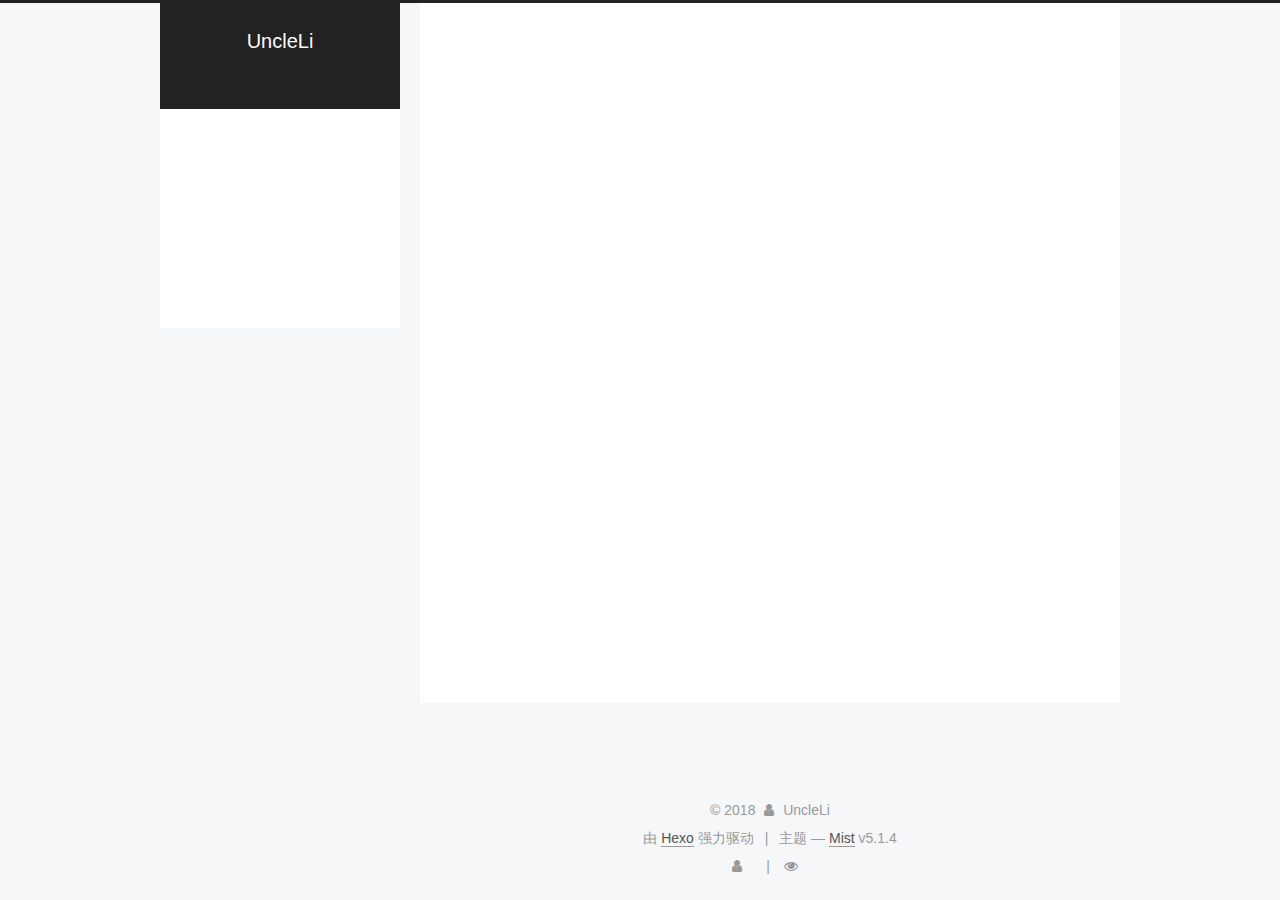
==== commit 51aeed61: "Site updated: 2018-04-19 04:17:31" ====
--- a/archives/index.html
+++ b/archives/index.html
@@ -5,7 +5,7 @@
   
 
 
-<html class="theme-next pisces use-motion" lang="zh-Hans">
+<html class="theme-next mist use-motion" lang="zh-Hans">
 <head>
   <meta charset="UTF-8"/>
 <meta http-equiv="X-UA-Compatible" content="IE=edge" />
@@ -103,7 +103,7 @@
   var NexT = window.NexT || {};
   var CONFIG = {
     root: '/',
-    scheme: 'Pisces',
+    scheme: 'Mist',
     version: '5.1.4',
     sidebar: {"position":"left","display":"post","offset":12,"b2t":false,"scrollpercent":false,"onmobile":false},
     fancybox: true,
@@ -467,7 +467,7 @@
 </div>
 
 
-  <div class="powered-by">由 <a class="theme-link" target="_blank" href="https://pigdenl.github.io">UncleLi</a> 强力驱动</div>
+  <div class="powered-by">由 <a class="theme-link" target="_blank" href="https://hexo.io">Hexo</a> 强力驱动</div>
 
 
 
@@ -475,7 +475,7 @@
 
 
 
-  <div class="theme-info">主题 &mdash; <a class="theme-link" target="_blank" href="https://pigdenl.github.io">UncleLi</a> v5.1.4</div>
+  <div class="theme-info">主题 &mdash; <a class="theme-link" target="_blank" href="https://github.com/iissnan/hexo-theme-next">Mist</a> v5.1.4</div>
 
 
 
@@ -594,13 +594,6 @@
 
   
   
-
-
-  <script type="text/javascript" src="/js/src/affix.js?v=5.1.4"></script>
-
-  <script type="text/javascript" src="/js/src/schemes/pisces.js?v=5.1.4"></script>
-
-
 
   
 
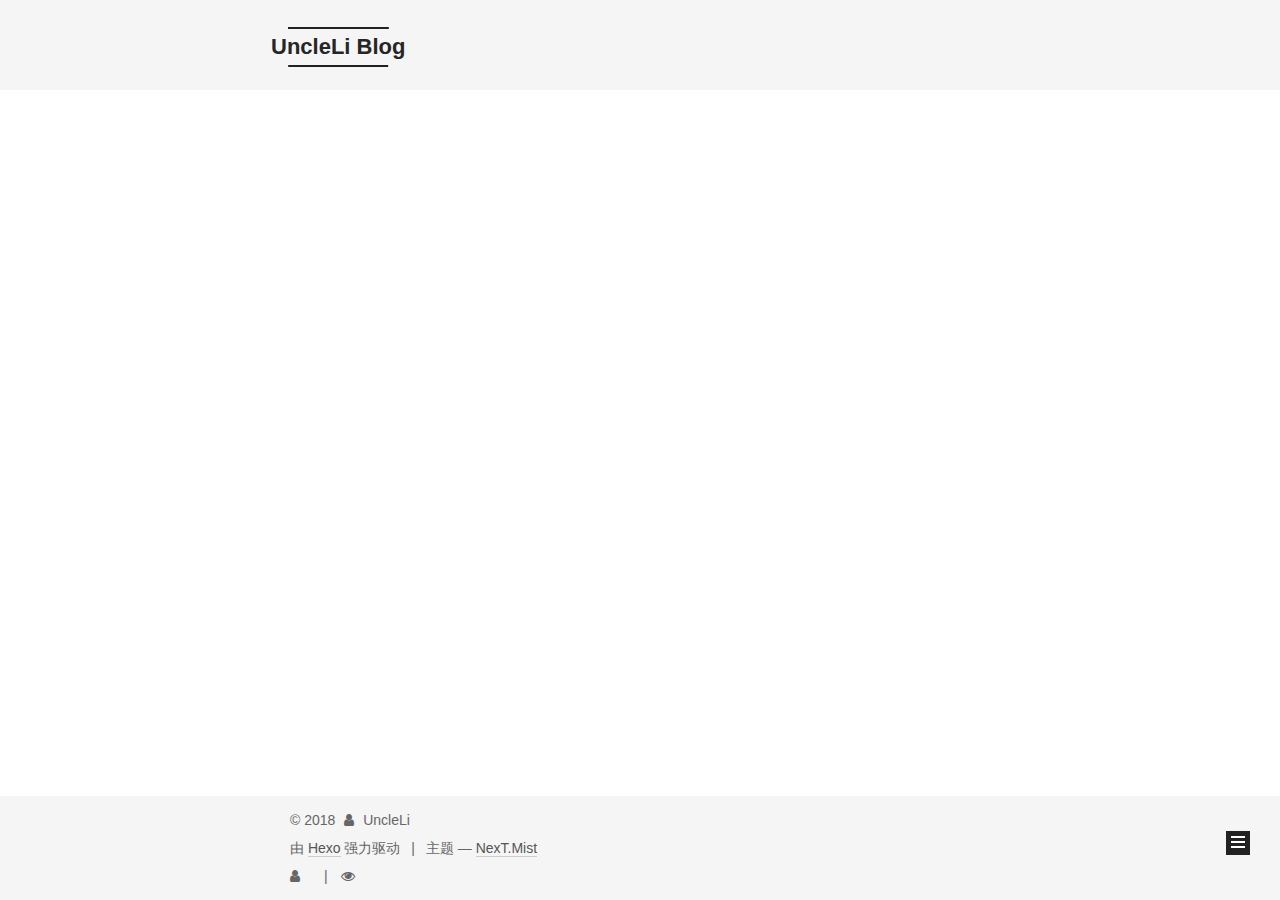
==== commit b63eac2c: "Site updated: 2018-04-19 04:23:18" ====
--- a/archives/index.html
+++ b/archives/index.html
@@ -78,7 +78,7 @@
 
 
 
-  <link rel="alternate" href="/atom.xml" title="UncleLi" type="application/atom+xml" />
+  <link rel="alternate" href="/atom.xml" title="UncleLi Blog" type="application/atom+xml" />
 
 
 
@@ -88,13 +88,13 @@
 <meta name="description" content="Blog">
 <meta name="keywords" content="UncleLi, Uncle, Li, Java, JavaScript, Vue, Nuxt, Node, Express, PHP, Centos, Ubuntu, Debian">
 <meta property="og:type" content="website">
-<meta property="og:title" content="UncleLi">
+<meta property="og:title" content="UncleLi Blog">
 <meta property="og:url" content="https://pigdenl.github.io/archives/index.html">
-<meta property="og:site_name" content="UncleLi">
+<meta property="og:site_name" content="UncleLi Blog">
 <meta property="og:description" content="Blog">
 <meta property="og:locale" content="zh-Hans">
 <meta name="twitter:card" content="summary">
-<meta name="twitter:title" content="UncleLi">
+<meta name="twitter:title" content="UncleLi Blog">
 <meta name="twitter:description" content="Blog">
 
 
@@ -131,7 +131,7 @@
 
 
 
-  <title>归档 | UncleLi</title>
+  <title>归档 | UncleLi Blog</title>
   
 
 
@@ -171,7 +171,7 @@
     <div class="custom-logo-site-title">
       <a href="/"  class="brand" rel="start">
         <span class="logo-line-before"><i></i></span>
-        <span class="site-title">UncleLi</span>
+        <span class="site-title">UncleLi Blog</span>
         <span class="logo-line-after"><i></i></span>
       </a>
     </div>
@@ -475,7 +475,7 @@
 
 
 
-  <div class="theme-info">主题 &mdash; <a class="theme-link" target="_blank" href="https://github.com/iissnan/hexo-theme-next">Mist</a> v5.1.4</div>
+  <div class="theme-info">主题 &mdash; <a class="theme-link" target="_blank" href="https://github.com/iissnan/hexo-theme-next">NexT.Mist</a></div>
 
 
 
--- a/css/main.css
+++ b/css/main.css
@@ -189,7 +189,7 @@
   font-size: 14px;
   line-height: 2;
   color: #555;
-  background: #f5f7f9;
+  background: #fff;
 }
 @media (max-width: 767px) {
   body {
@@ -226,51 +226,51 @@
   margin: 20px 0 15px;
 }
 h1 {
+  font-size: 24px;
+}
+@media (max-width: 767px) {
+  h1 {
+    font-size: 20px;
+  }
+}
+h2 {
   font-size: 22px;
 }
 @media (max-width: 767px) {
-  h1 {
+  h2 {
     font-size: 18px;
   }
 }
-h2 {
+h3 {
   font-size: 20px;
 }
 @media (max-width: 767px) {
-  h2 {
+  h3 {
     font-size: 16px;
   }
 }
-h3 {
+h4 {
   font-size: 18px;
 }
 @media (max-width: 767px) {
-  h3 {
+  h4 {
     font-size: 14px;
   }
 }
-h4 {
+h5 {
   font-size: 16px;
 }
 @media (max-width: 767px) {
-  h4 {
+  h5 {
     font-size: 12px;
   }
 }
-h5 {
+h6 {
   font-size: 14px;
 }
 @media (max-width: 767px) {
-  h5 {
+  h6 {
     font-size: 10px;
-  }
-}
-h6 {
-  font-size: 12px;
-}
-@media (max-width: 767px) {
-  h6 {
-    font-size: 8px;
   }
 }
 p {
@@ -653,8 +653,8 @@
 @media (min-width: 992px) {
   .full-image.full-image.full-image.full-image {
     max-width: none;
-    width: 118%;
-    margin: 0 -9%;
+    width: 110%;
+    margin: 25px -5%;
   }
 }
 .blockquote-center,
@@ -941,10 +941,10 @@
   padding: 0 20px;
   font-size: 14px;
   color: #555;
-  background: #fff;
-  border: 2px solid #555;
+  background: transparent;
+  border: 2px solid #222;
   text-decoration: none;
-  border-radius: 2px;
+  border-radius: 0;
   transition-property: background-color;
   transition-duration: 0.2s;
   transition-timing-function: ease-in-out;
@@ -953,8 +953,8 @@
 }
 .btn:hover {
   border-color: #222;
-  color: #fff;
-  background: #222;
+  color: #222;
+  background: #fff;
 }
 .btn +.btn {
   margin: 0 0 8px 8px;
@@ -1066,7 +1066,7 @@
   width: 24px;
   background: #222;
   font-size: 12px;
-  opacity: 0.6;
+  opacity: 1;
   color: #fff;
   cursor: pointer;
   text-align: center;
@@ -1087,7 +1087,7 @@
   }
 }
 .back-to-top.back-to-top-on {
-  bottom: 30px;
+  bottom: 19px;
 }
 .header {
   background: transparent;
@@ -1101,7 +1101,7 @@
 }
 .site-meta {
   margin: 0;
-  text-align: center;
+  text-align: left;
 }
 @media (max-width: 767px) {
   .site-meta {
@@ -1112,12 +1112,12 @@
   position: relative;
   display: inline-block;
   padding: 0 40px;
-  color: #fff;
+  color: #222;
   background: #222;
   border-bottom: none;
 }
 .brand:hover {
-  color: #fff;
+  color: #222;
 }
 .logo {
   display: inline-block;
@@ -1136,7 +1136,7 @@
 .site-subtitle {
   margin-top: 10px;
   font-size: 13px;
-  color: #ddd;
+  color: #999;
 }
 .use-motion .brand {
   opacity: 0;
@@ -1209,8 +1209,7 @@
   transition-timing-function: ease-in-out;
   transition-delay: 0s;
 }
-.menu .menu-item a:hover,
-.menu-item-active a {
+.menu .menu-item a:hover {
   border-bottom-color: #222;
 }
 .menu .menu-item .fa {
@@ -1349,7 +1348,7 @@
 .posts-collapse {
   position: relative;
   z-index: 1010;
-  margin-left: 55px;
+  margin-left: 0;
 }
 .posts-collapse::after {
   content: " ";
@@ -1642,6 +1641,126 @@
 .fancybox-close:hover {
   border: none;
 }
+#rewardButton {
+  cursor: pointer;
+  border: 0;
+  outline: 0;
+  border-radius: 5px;
+  padding: 0;
+  margin: 0;
+  letter-spacing: normal;
+  text-transform: none;
+  text-indent: 0px;
+  text-shadow: none;
+}
+#rewardButton span {
+  display: inline-block;
+  width: 80px;
+  height: 35px;
+  border-radius: 5px;
+  color: #fff;
+  font-weight: 400;
+  font-style: normal;
+  font-variant: normal;
+  font-stretch: normal;
+  font-size: 18px;
+  font-family: "Microsoft Yahei";
+  background: #f44336;
+}
+#rewardButton span:hover {
+  background: #f7877f;
+}
+#QR {
+  padding-top: 20px;
+}
+#QR a {
+  border: 0;
+}
+#QR img {
+  width: 180px;
+  max-width: 100%;
+  display: inline-block;
+  margin: 0.8em 2em 0 2em;
+}
+#wechat:hover p {
+  animation: roll 0.1s infinite linear;
+  -webkit-animation: roll 0.1s infinite linear;
+  -moz-animation: roll 0.1s infinite linear;
+}
+#alipay:hover p {
+  animation: roll 0.1s infinite linear;
+  -webkit-animation: roll 0.1s infinite linear;
+  -moz-animation: roll 0.1s infinite linear;
+}
+#bitcoin:hover p {
+  animation: roll 0.1s infinite linear;
+  -webkit-animation: roll 0.1s infinite linear;
+  -moz-animation: roll 0.1s infinite linear;
+}
+@-moz-keyframes roll {
+  from {
+    -webkit-transform: rotateZ(30deg);
+    -moz-transform: rotateZ(30deg);
+    -ms-transform: rotateZ(30deg);
+    -o-transform: rotateZ(30deg);
+    transform: rotateZ(30deg);
+  }
+  to {
+    -webkit-transform: rotateZ(-30deg);
+    -moz-transform: rotateZ(-30deg);
+    -ms-transform: rotateZ(-30deg);
+    -o-transform: rotateZ(-30deg);
+    transform: rotateZ(-30deg);
+  }
+}
+@-webkit-keyframes roll {
+  from {
+    -webkit-transform: rotateZ(30deg);
+    -moz-transform: rotateZ(30deg);
+    -ms-transform: rotateZ(30deg);
+    -o-transform: rotateZ(30deg);
+    transform: rotateZ(30deg);
+  }
+  to {
+    -webkit-transform: rotateZ(-30deg);
+    -moz-transform: rotateZ(-30deg);
+    -ms-transform: rotateZ(-30deg);
+    -o-transform: rotateZ(-30deg);
+    transform: rotateZ(-30deg);
+  }
+}
+@-o-keyframes roll {
+  from {
+    -webkit-transform: rotateZ(30deg);
+    -moz-transform: rotateZ(30deg);
+    -ms-transform: rotateZ(30deg);
+    -o-transform: rotateZ(30deg);
+    transform: rotateZ(30deg);
+  }
+  to {
+    -webkit-transform: rotateZ(-30deg);
+    -moz-transform: rotateZ(-30deg);
+    -ms-transform: rotateZ(-30deg);
+    -o-transform: rotateZ(-30deg);
+    transform: rotateZ(-30deg);
+  }
+}
+@keyframes roll {
+  from {
+    -webkit-transform: rotateZ(30deg);
+    -moz-transform: rotateZ(30deg);
+    -ms-transform: rotateZ(30deg);
+    -o-transform: rotateZ(30deg);
+    transform: rotateZ(30deg);
+  }
+  to {
+    -webkit-transform: rotateZ(-30deg);
+    -moz-transform: rotateZ(-30deg);
+    -ms-transform: rotateZ(-30deg);
+    -o-transform: rotateZ(-30deg);
+    transform: rotateZ(-30deg);
+  }
+}
 .rtl.post-body p,
 .rtl.post-body a,
 .rtl.post-body h1,
@@ -1739,20 +1858,20 @@
   display: block;
   margin: 0 auto;
   padding: 2px;
-  max-width: 120px;
+  max-width: 96px;
   height: auto;
-  border: 1px solid #eee;
+  border: 2px solid #333;
 }
 .site-author-name {
-  margin: 0;
+  margin: 5px 0 0;
   text-align: center;
-  color: #222;
-  font-weight: 600;
+  color: #f5f5f5;
+  font-weight: normal;
 }
 .site-description {
-  margin-top: 0;
+  margin-top: 5px;
   text-align: center;
-  font-size: 13px;
+  font-size: 14px;
   color: #999;
 }
 .site-state {
@@ -1764,7 +1883,7 @@
 .site-state-item {
   display: inline-block;
   padding: 0 15px;
-  border-left: 1px solid #eee;
+  border-left: 1px solid #333;
 }
 .site-state-item:first-child {
   border-left: none;
@@ -1777,11 +1896,11 @@
   text-align: center;
   color: inherit;
   font-weight: 600;
-  font-size: 16px;
+  font-size: 18px;
 }
 .site-state-item-name {
   font-size: 13px;
-  color: #999;
+  color: inherit;
 }
 .feed-link {
   margin-top: 20px;
@@ -1823,7 +1942,7 @@
   width: 4px;
   height: 4px;
   border-radius: 50%;
-  background: #998eff;
+  background: #ff9a83;
 }
 .links-of-blogroll {
   font-size: 13px;
@@ -1861,7 +1980,7 @@
   color: #555;
 }
 .sidebar-nav li:hover {
-  color: #fc6423;
+  color: #f5f5f5;
 }
 .page-post-detail .sidebar-nav-toc {
   padding: 0 5px;
@@ -1870,11 +1989,11 @@
   margin-left: 10px;
 }
 .sidebar-nav .sidebar-nav-active {
-  color: #fc6423;
-  border-bottom-color: #fc6423;
+  color: #87daff;
+  border-bottom-color: #87daff;
 }
 .sidebar-nav .sidebar-nav-active:hover {
-  color: #fc6423;
+  color: #87daff;
 }
 .sidebar-panel {
   display: none;
@@ -1907,12 +2026,12 @@
   transition-timing-function: ease-in-out;
   transition-delay: 0s;
   transition-property: all;
-  color: #666;
+  color: #999;
+  border-bottom-color: #555;
+}
+.post-toc ol a:hover {
+  color: #ccc;
   border-bottom-color: #ccc;
-}
-.post-toc ol a:hover {
-  color: #000;
-  border-bottom-color: #000;
 }
 .post-toc .nav-item {
   overflow: hidden;
@@ -1934,14 +2053,14 @@
   display: block;
 }
 .post-toc .nav .active > a {
-  color: #fc6423;
-  border-bottom-color: #fc6423;
+  color: #87daff;
+  border-bottom-color: #87daff;
 }
 .post-toc .nav .active-current > a {
-  color: #fc6423;
+  color: #87daff;
 }
 .post-toc .nav .active-current > a:hover {
-  color: #fc6423;
+  color: #87daff;
 }
 .footer {
   font-size: 14px;
@@ -2351,16 +2470,6 @@
   transform: translate(-50%, -50%);
   color: #ccc;
 }
-@media (min-width: 768px) and (max-width: 991px) {
-  .busuanzi-count {
-    width: auto;
-  }
-}
-@media (max-width: 767px) {
-  .busuanzi-count {
-    width: auto;
-  }
-}
 .site-uv,
 .site-pv,
 .page-pv {
@@ -2596,403 +2705,327 @@
   }
 }
 .page-post-detail .sidebar-toggle-line {
-  background: #fc6423;
+  background: #87daff;
 }
 .page-post-detail .comments {
   overflow: hidden;
 }
+h1,
+h2,
+h3,
+h4,
+h5,
+h6 {
+  margin: 20px 0 10px;
+}
+p {
+  margin: 0 0 25px 0;
+}
+a {
+  border-bottom-color: #ccc;
+}
+hr {
+  margin: 20px 0;
+  height: 2px;
+}
+.main-inner {
+  margin-top: 80px;
+}
 .header {
-  position: relative;
-  margin: 0 auto;
-  width: 960px;
-}
-@media (min-width: 768px) and (max-width: 991px) {
-  .header {
-    width: auto;
-  }
-}
-@media (max-width: 767px) {
-  .header {
-    width: auto;
-  }
+  background: #f5f5f5;
 }
 .header-inner {
-  position: absolute;
-  top: 0;
-  overflow: hidden;
-  padding: 0;
-  width: 240px;
-  background: #fff;
-  box-shadow: initial;
-  border-radius: initial;
-}
-@media (min-width: 1600px) {
-  .container .header-inner {
-    width: 240px;
-  }
-}
-@media (min-width: 768px) and (max-width: 991px) {
-  .header-inner {
-    position: relative;
-    width: auto;
-    border-radius: initial;
-  }
-}
-@media (max-width: 767px) {
-  .header-inner {
-    position: relative;
-    width: auto;
-    border-radius: initial;
-  }
-}
-.main:before,
-.main:after {
+  padding: 25px 0 20px;
+}
+.header-inner:before,
+.header-inner:after {
   content: " ";
   display: table;
 }
-.main:after {
+.header-inner:after {
   clear: both;
 }
-@media (min-width: 768px) and (max-width: 991px) {
-  .main {
-    padding-bottom: 100px;
-  }
-}
-@media (max-width: 767px) {
-  .main {
-    padding-bottom: 100px;
-  }
-}
-.container .main-inner {
-  width: 960px;
-}
-@media (min-width: 768px) and (max-width: 991px) {
+@media (max-width: 767px) {
+  .header-inner {
+    width: auto;
+    margin-bottom: 50px;
+    padding: 10px;
+  }
+}
+.site-meta {
+  float: left;
+  margin-left: -20px;
+  line-height: normal;
+}
+@media (max-width: 767px) {
+  .site-meta {
+    margin-left: 10px;
+  }
+}
+.site-meta .brand {
+  padding: 2px 1px;
+  background: none;
+}
+@media (max-width: 767px) {
+  .site-meta .brand {
+    display: block;
+  }
+}
+.site-meta .logo {
+  display: none;
+}
+.site-meta .site-title {
+  font-size: 22px;
+  font-weight: bolder;
+}
+@media (max-width: 767px) {
+  .site-meta .site-title {
+    line-height: 34px;
+  }
+}
+.logo-line-before,
+.logo-line-after {
+  display: block;
+  overflow: hidden;
+  margin: 0 auto;
+  width: 75%;
+}
+@media (max-width: 767px) {
+  .logo-line-before,
+  .logo-line-after {
+    display: none;
+  }
+}
+.logo-line-before i,
+.logo-line-after i {
+  position: relative;
+  display: block;
+  height: 2px;
+  background: #222;
+}
+@media (max-width: 767px) {
+  .logo-line-before i,
+  .logo-line-after i {
+    height: 3px;
+  }
+}
+.use-motion .logo-line-before i {
+  left: -100%;
+}
+.use-motion .logo-line-after i {
+  right: -100%;
+}
+.site-subtitle {
+  display: none;
+}
+.site-nav-toggle {
+  position: static;
+  float: right;
+}
+.menu {
+  float: right;
+  margin: 8px 0 0 0;
+}
+@media (max-width: 767px) {
+  .menu {
+    margin: 20px 0 0 0;
+    padding: 0;
+  }
+}
+.menu br {
+  display: none;
+}
+.menu .menu-item {
+  margin: 0;
+}
+@media (max-width: 767px) {
+  .menu .menu-item {
+    display: block;
+  }
+}
+.menu .menu-item a {
+  padding: 0 10px;
+  background: none;
+  border: none;
+  border-radius: 2px;
+  transition-property: background;
+}
+@media (max-width: 767px) {
+  .menu .menu-item a {
+    text-align: left;
+  }
+}
+.menu .menu-item a:hover {
+  background: #e1e1e1;
+}
+.menu a::before {
+  display: none;
+}
+@media (max-width: 767px) {
+  .menu a::before {
+    display: block;
+  }
+}
+@media (max-width: 767px) {
+  .menu {
+    float: none;
+  }
+}
+.site-search form {
+  display: none;
+}
+.posts-expand {
+  padding-top: 0;
+}
+.posts-expand .post-title,
+.posts-expand .post-meta {
+  text-align: left;
+}
+@media (max-width: 767px) {
+  .posts-expand .post-title,
+  .posts-expand .post-meta {
+    text-align: center;
+  }
+}
+.posts-expand .post-eof {
+  display: none;
+}
+.posts-expand .post {
+  margin-top: 120px;
+}
+.posts-expand .post:first-child {
+  margin-top: 0;
+}
+.posts-expand .post-meta {
+  margin-top: 5px;
+  margin-bottom: 20px;
+}
+.posts-expand .post-title {
+  position: relative;
+  font-size: 26px;
+  font-weight: 400;
+}
+@media (max-width: 767px) {
+  .posts-expand .post-title {
+    font-size: 22px;
+  }
+}
+@media (min-width: 1600px) {
+  .posts-expand .post-title {
+    font-size: 26px;
+  }
+}
+.posts-expand .post-title:hover:before {
+  background: #222;
+}
+@media (max-width: 767px) {
+  .posts-expand .post-body {
+    font-size: 12px;
+  }
+}
+.posts-expand .post-body img {
+  margin: 0;
+}
+.posts-expand .post-tags {
+  text-align: left;
+}
+.posts-expand .post-tags a {
+  padding: 1px 5px;
+  background: #f5f5f5;
+  border-bottom: none;
+}
+.posts-expand .post-tags a:hover {
+  background: #ccc;
+}
+.posts-expand .post-nav {
+  margin-top: 40px;
+}
+.post-button {
+  margin-top: 20px;
+  text-align: left;
+}
+.post-button a {
+  padding: 0;
+  font-size: 14px;
+  background: none;
+  border: none;
+  border-bottom: 2px solid #666;
+  transition-property: border;
+}
+@media (max-width: 767px) {
+  .post-button a {
+    font-size: 12px;
+  }
+}
+@media (min-width: 1600px) {
+  .post-button a {
+    font-size: 16px;
+  }
+}
+.post-button a:hover {
+  border-bottom-color: #222;
+}
+.links-of-blogroll-inline .links-of-blogroll-item {
+  display: inline-block;
+}
+.btn {
+  padding: 0 10px;
+  border-width: 2px;
+  border-radius: 0;
+}
+.headband {
+  display: none;
+}
+.site-search {
+  position: relative;
+  float: right;
+  margin-top: 5px;
+  padding-top: 3px;
+}
+@media (max-width: 767px) {
+  .site-search {
+    float: none;
+    padding: 0 10px;
+  }
+}
+@media (max-width: 767px) {
   .container .main-inner {
     width: auto;
   }
 }
-@media (max-width: 767px) {
-  .container .main-inner {
-    width: auto;
-  }
-}
-.content-wrap {
-  float: right;
-  box-sizing: border-box;
-  padding: 40px;
-  width: 700px;
-  background: #fff;
-  min-height: 700px;
-  box-shadow: initial;
-  border-radius: initial;
-}
-@media (min-width: 768px) and (max-width: 991px) {
-  .content-wrap {
-    width: 100%;
-    padding: 20px;
-    border-radius: initial;
-  }
-}
-@media (max-width: 767px) {
-  .content-wrap {
-    width: 100%;
-    padding: 20px;
-    min-height: auto;
-    border-radius: initial;
-  }
-}
-.sidebar {
-  position: static;
-  float: left;
-  margin-top: 300px;
-  width: 240px;
-  background: #f5f7f9;
-  box-shadow: none;
-}
-@media (min-width: 768px) and (max-width: 991px) {
-  .sidebar {
-    display: none;
-  }
-}
-@media (max-width: 767px) {
-  .sidebar {
-    display: none;
-  }
-}
-.sidebar-toggle {
+.page-post-detail .post-title,
+.page-post-detail .post-meta {
+  text-align: center;
+}
+.page-post-detail .post-title:before {
   display: none;
 }
+.page-post-detail .post-meta {
+  margin-bottom: 60px;
+}
+.pagination {
+  margin: 120px 0 0;
+  text-align: left;
+}
+@media (max-width: 767px) {
+  .pagination {
+    margin: 80px 10px 0;
+    text-align: center;
+  }
+}
+.footer {
+  margin-top: 80px;
+  padding: 10px 0;
+  background: #f5f5f5;
+  color: #666;
+}
 .footer-inner {
-  width: 960px;
-  padding-left: 260px;
-}
-@media (min-width: 768px) and (max-width: 991px) {
+  margin: 0 auto;
+  text-align: left;
+}
+@media (max-width: 767px) {
   .footer-inner {
     width: auto;
-    padding-left: 0 !important;
-    padding-right: 0 !important;
-  }
-}
-@media (max-width: 767px) {
-  .footer-inner {
-    width: auto;
-    padding-left: 0 !important;
-    padding-right: 0 !important;
-  }
-}
-.sidebar-position-right .header-inner {
-  right: 0;
-}
-.sidebar-position-right .content-wrap {
-  float: left;
-}
-.sidebar-position-right .sidebar {
-  float: right;
-}
-.sidebar-position-right .footer-inner {
-  padding-left: 0;
-  padding-right: 260px;
-}
-.site-brand-wrapper {
-  position: relative;
-}
-.site-meta {
-  padding: 20px 0;
-  color: #fff;
-  background: #222;
-}
-@media (min-width: 768px) and (max-width: 991px) {
-  .site-meta {
-    box-shadow: 0 0 16px rgba(0,0,0,0.5);
-  }
-}
-@media (max-width: 767px) {
-  .site-meta {
-    box-shadow: 0 0 16px rgba(0,0,0,0.5);
-  }
-}
-.brand {
-  padding: 0;
-  background: none;
-}
-.brand:hover {
-  color: #fff;
-}
-.site-subtitle {
-  margin: 10px 10px 0;
-  font-weight: initial;
-}
-.site-search form {
-  display: none;
-}
-.site-nav {
-  border-top: none;
-}
-@media (min-width: 768px) and (max-width: 991px) {
-  .site-nav {
-    display: none !important;
-  }
-}
-@media (min-width: 768px) and (max-width: 991px) {
-  .site-nav-on {
-    display: block !important;
-  }
-}
-.menu .menu-item {
-  display: block;
-  margin: 0;
-}
-.menu .menu-item a {
-  position: relative;
-  box-sizing: border-box;
-  padding: 5px 20px;
-  text-align: left;
-  line-height: inherit;
-  transition-property: background-color;
-  transition-duration: 0.2s;
-  transition-timing-function: ease-in-out;
-  transition-delay: 0s;
-}
-.menu .menu-item a:hover,
-.menu-item-active a {
-  background: #f9f9f9;
-  border-bottom-color: #fff;
-}
-.menu .menu-item br {
-  display: none;
-}
-.menu-item-active a:after {
-  content: " ";
-  position: absolute;
-  top: 50%;
-  margin-top: -3px;
-  right: 15px;
-  width: 6px;
-  height: 6px;
-  border-radius: 50%;
-  background-color: #bbb;
-}
-.btn-bar {
-  background-color: #fff;
-}
-.site-nav-toggle {
-  left: 20px;
-  top: 50%;
-  -webkit-transform: translateY(-50%);
-  -webkit-transform: translateY(-50%);
-  -moz-transform: translateY(-50%);
-  -ms-transform: translateY(-50%);
-  -o-transform: translateY(-50%);
-  transform: translateY(-50%);
-}
-@media (min-width: 768px) and (max-width: 991px) {
-  .site-nav-toggle {
-    display: block;
-  }
-}
-.use-motion .sidebar .motion-element {
-  opacity: 1;
-}
-.sidebar {
-  margin-left: -100%;
-  right: auto;
-  bottom: auto;
-  -webkit-transform: none;
-}
-.sidebar-inner {
-  box-sizing: border-box;
-  width: 240px;
-  color: #555;
-  background: #fff;
-  box-shadow: initial;
-  border-radius: initial;
-  opacity: 0;
-}
-.sidebar-inner.affix {
-  position: fixed;
-  top: 12px;
-}
-.sidebar-inner.affix-bottom {
-  position: absolute;
-}
-.site-overview {
-  text-align: left;
-}
-.site-author:before,
-.site-author:after {
-  content: " ";
-  display: table;
-}
-.site-author:after {
-  clear: both;
-}
-.sidebar a {
-  color: #555;
-}
-.sidebar a:hover {
-  color: #222;
-}
-.site-state-item {
-  padding: 0 10px;
-}
-.links-of-author-item a:before {
-  display: none;
-}
-.links-of-author-item a {
-  border-bottom: none;
-  text-decoration: underline;
-}
-.feed-link {
-  border-top: 1px dotted #ccc;
-  border-bottom: 1px dotted #ccc;
-  text-align: center;
-}
-.feed-link a {
-  display: block;
-  color: #fc6423;
-  border: none;
-}
-.feed-link a:hover {
-  background: none;
-  color: #e34603;
-}
-.feed-link a:hover i {
-  color: #e34603;
-}
-.links-of-author {
-  display: flex;
-  flex-wrap: wrap;
-  justify-content: center;
-}
-.links-of-author-item {
-  margin: 5px 0 0;
-  width: 50%;
-}
-.links-of-author-item a {
-  max-width: 216px;
-  box-sizing: border-box;
-  display: inline-block;
-  margin-right: 0;
-  margin-bottom: 0;
-  padding: 0 5px;
-  overflow: hidden;
-  white-space: nowrap;
-  text-overflow: ellipsis;
-}
-.links-of-author-item a {
-  display: block;
-  text-decoration: none;
-}
-.links-of-author-item a:hover {
-  border-radius: 4px;
-  background: #eee;
-}
-.links-of-author-item .fa {
-  margin-right: 2px;
-  font-size: 16px;
-}
-.links-of-author-item .fa-globe {
-  font-size: 15px;
-}
-.links-of-blogroll {
-  text-align: center;
-  margin-top: 20px;
-  padding: 3px 0 0;
-  border-top: 1px dotted #ccc;
-}
-.links-of-blogroll-title {
-  margin-top: 0;
-}
-.links-of-blogroll-item {
-  padding: 0;
-}
-.links-of-blogroll-inline:before,
-.links-of-blogroll-inline:after {
-  content: " ";
-  display: table;
-}
-.links-of-blogroll-inline:after {
-  clear: both;
-}
-.links-of-blogroll-inline .links-of-blogroll-item {
-  margin: 5px 0 0;
-  width: 50%;
-  display: inline-block;
-  width: unset;
-}
-.links-of-blogroll-inline .links-of-blogroll-item a {
-  max-width: 216px;
-  box-sizing: border-box;
-  display: inline-block;
-  margin-right: 0;
-  margin-bottom: 0;
-  padding: 0 5px;
-  overflow: hidden;
-  white-space: nowrap;
-  text-overflow: ellipsis;
-}
-@media (max-width: 767px) {
-  .post-body {
-    text-align: justify;
-  }
-}
+    text-align: center;
+  }
+}
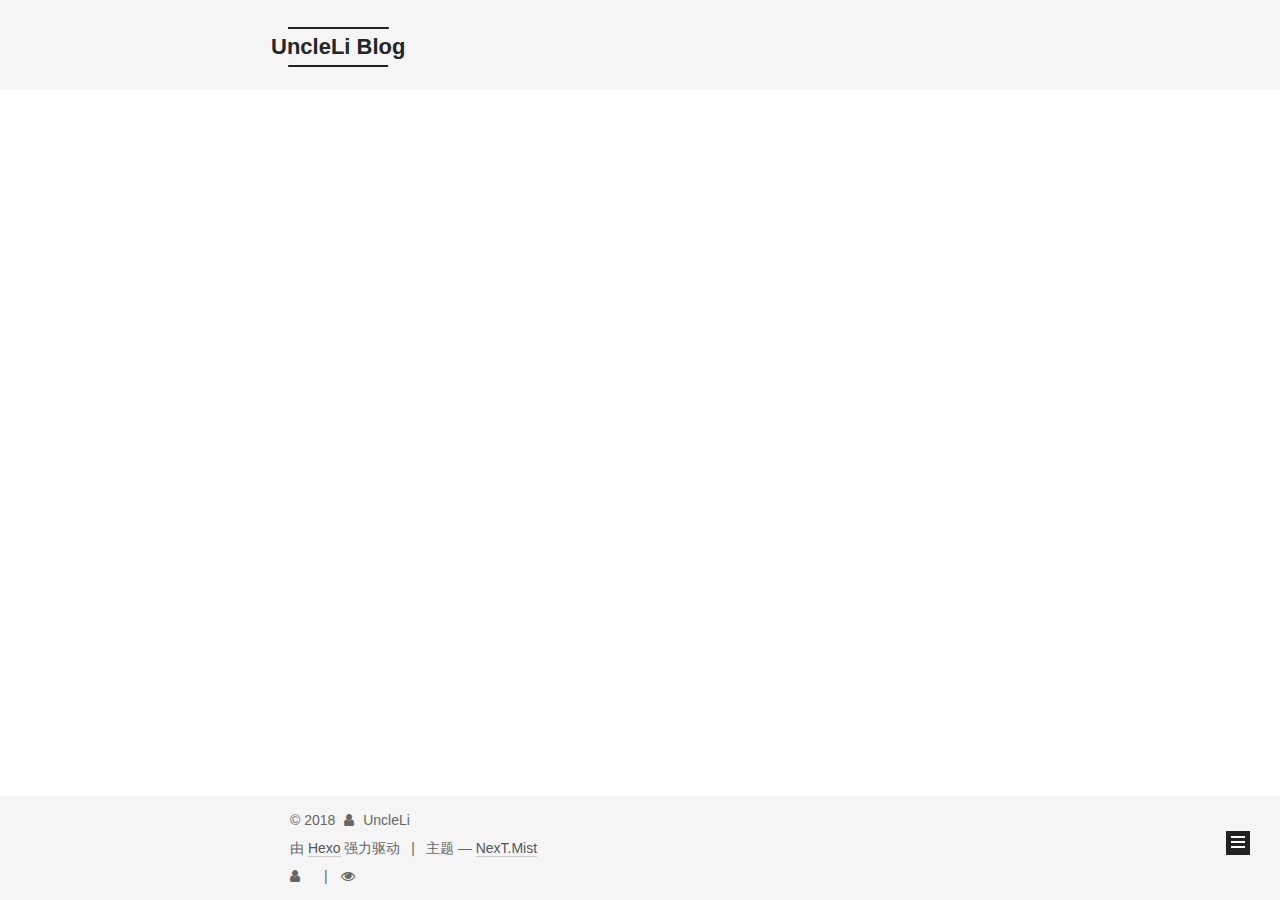
==== commit 3d48169e: "Site updated: 2018-04-19 06:52:45" ====
--- a/archives/index.html
+++ b/archives/index.html
@@ -365,7 +365,7 @@
           <div class="site-author motion-element" itemprop="author" itemscope itemtype="http://schema.org/Person">
             
               <img class="site-author-image" itemprop="image"
-                src="/images/avatar.gif"
+                src="/images/avatar.jpg"
                 alt="UncleLi" />
             
               <p class="site-author-name" itemprop="name">UncleLi</p>
--- a/css/main.css
+++ b/css/main.css
@@ -1942,7 +1942,7 @@
   width: 4px;
   height: 4px;
   border-radius: 50%;
-  background: #ff9a83;
+  background: #96456f;
 }
 .links-of-blogroll {
   font-size: 13px;
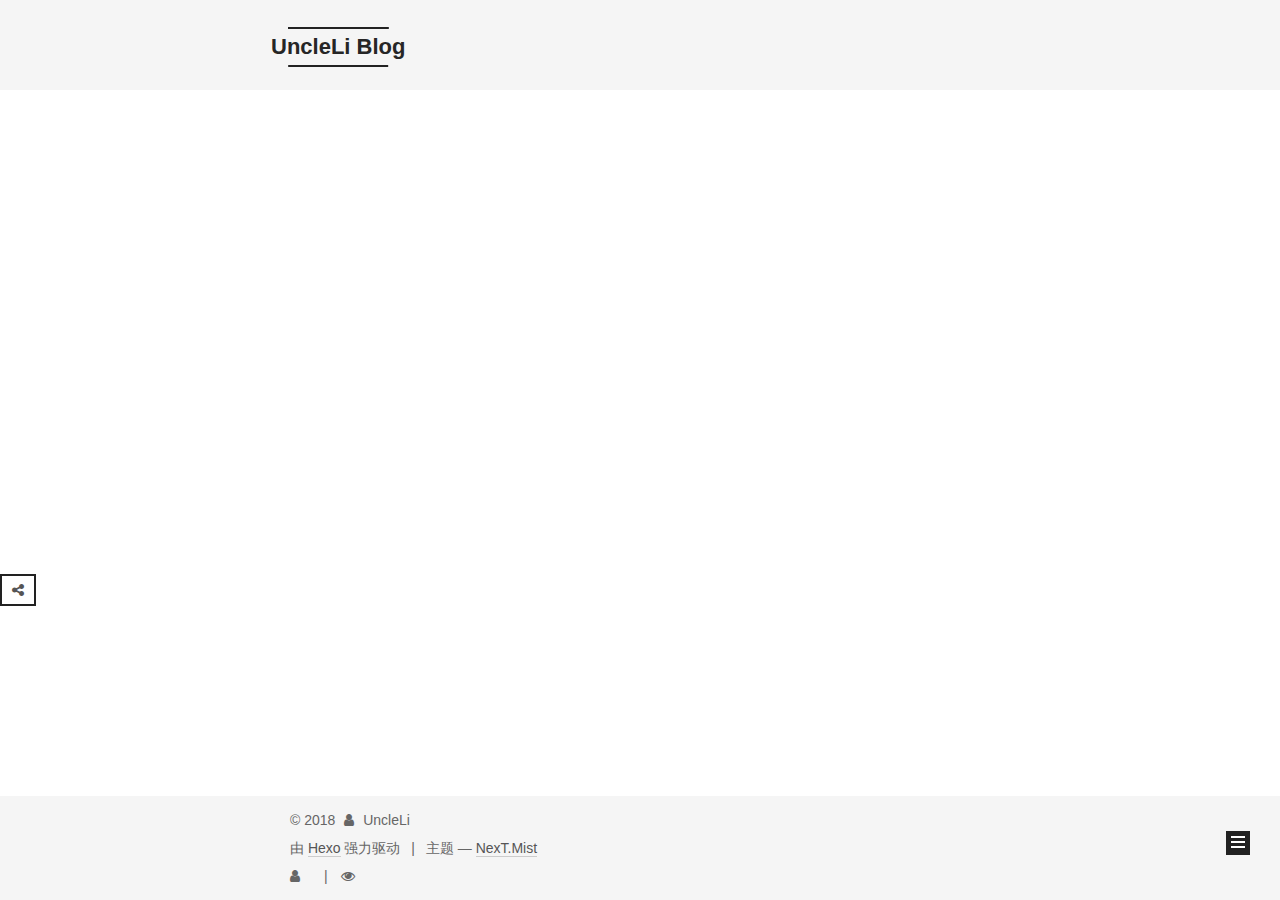
==== commit bdd20841: "Site updated: 2018-04-19 08:53:30" ====
--- a/archives/index.html
+++ b/archives/index.html
@@ -206,12 +206,22 @@
         </li>
       
         
-        <li class="menu-item menu-item-about">
-          <a href="/about/" rel="section">
-            
-              <i class="menu-item-icon fa fa-fw fa-user"></i> <br />
-            
-            关于
+        <li class="menu-item menu-item-categories">
+          <a href="/categories/" rel="section">
+            
+              <i class="menu-item-icon fa fa-fw fa-th"></i> <br />
+            
+            分类
+          </a>
+        </li>
+      
+        
+        <li class="menu-item menu-item-archives">
+          <a href="/archives/" rel="section">
+            
+              <i class="menu-item-icon fa fa-fw fa-archive"></i> <br />
+            
+            归档
           </a>
         </li>
       
@@ -226,22 +236,12 @@
         </li>
       
         
-        <li class="menu-item menu-item-categories">
-          <a href="/categories/" rel="section">
-            
-              <i class="menu-item-icon fa fa-fw fa-th"></i> <br />
-            
-            分类
-          </a>
-        </li>
-      
-        
-        <li class="menu-item menu-item-archives">
-          <a href="/archives/" rel="section">
-            
-              <i class="menu-item-icon fa fa-fw fa-archive"></i> <br />
-            
-            归档
+        <li class="menu-item menu-item-about">
+          <a href="/about/" rel="section">
+            
+              <i class="menu-item-icon fa fa-fw fa-user"></i> <br />
+            
+            关于
           </a>
         </li>
       
@@ -401,37 +401,25 @@
           
 
           
-            <div class="links-of-author motion-element">
-                
-                  <span class="links-of-author-item">
-                    <a href="https://github.com/PigDenL" target="_blank" title="GitHub">
-                      
-                        <i class="fa fa-fw fa-github"></i>GitHub</a>
-                  </span>
-                
-                  <span class="links-of-author-item">
-                    <a href="mailto:427747593@qq.com" target="_blank" title="E-Mail">
-                      
-                        <i class="fa fa-fw fa-envelope"></i>E-Mail</a>
-                  </span>
-                
-            </div>
-          
-
-          
-          
-
-          
-          
-            <div class="links-of-blogroll motion-element links-of-blogroll-block">
+
+          
+          
+
+          
+          
+            <div class="links-of-blogroll motion-element links-of-blogroll-inline">
               <div class="links-of-blogroll-title">
                 <i class="fa  fa-fw fa-link"></i>
-                Links
+                友链
               </div>
               <ul class="links-of-blogroll-list">
                 
                   <li class="links-of-blogroll-item">
-                    <a href="http://imooc.com/" title="慕课网" target="_blank">慕课网</a>
+                    <a href="https://www.deboy.cn/" title="Deboy's Blog" target="_blank">Deboy's Blog</a>
+                  </li>
+                
+                  <li class="links-of-blogroll-item">
+                    <a href="https://www.alexc.cn/" title="CZP Blog" target="_blank">CZP Blog</a>
                   </li>
                 
               </ul>
@@ -508,6 +496,12 @@
 
 
 
+  <div style="display: none;">
+    <script src="//s95.cnzz.com/z_stat.php?id=1273469589&web_id=1273469589" language="JavaScript"></script>
+  </div>
+
+
+
         
       </div>
     </footer>
@@ -519,6 +513,12 @@
       </div>
     
 
+    
+      <div id="needsharebutton-float">
+        <span class="btn">
+          <i class="fa fa-share-alt" aria-hidden="true"></i>
+        </span>
+      </div>
     
 
   </div>
@@ -666,6 +666,31 @@
 
   
   
+  
+  <link rel="stylesheet" href="/lib/needsharebutton/needsharebutton.css">
+
+  
+  
+  <script src="/lib/needsharebutton/needsharebutton.js"></script>
+
+  <script>
+    
+    
+      flOptions = {};
+      
+          flOptions.iconStyle = "box";
+      
+          flOptions.boxForm = "horizontal";
+      
+          flOptions.position = "middleRight";
+      
+          flOptions.networks = "Weibo,Wechat,Douban,QQZone,Twitter,Facebook";
+      
+      new needShareButton('#needsharebutton-float', flOptions);
+    
+  </script>
+
+  
 
   
 
--- a/lib/needsharebutton/needsharebutton.css
+++ b/lib/needsharebutton/needsharebutton.css
@@ -0,0 +1,372 @@
+/***********************************************
+  needShareButton
+  - Version 1.0.0
+  - Copyright 2015 Dzmitry Vasileuski
+  - Licensed under MIT (http://opensource.org/licenses/MIT)
+***********************************************/
+/* Social icons font
+***********************************************/
+@import url('font-embedded.css');
+.need-share-button {
+  position: relative;
+}
+.need-share-button-opened {
+  position: relative;
+}
+.need-share-button-opened img.need-share-wechat-code-image {
+  display: block;
+
+  width: 100%;
+  max-width: 200px;
+  margin: auto;
+}
+.need-share-button_dropdown {
+  position: absolute;
+  z-index: 10;
+
+  visibility: hidden;
+  overflow: hidden;
+
+  width: 300px;
+
+  font-size: 16px;
+
+  -webkit-transition: .3s;
+          transition: .3s;
+  -webkit-transform: scale(.1);
+      -ms-transform: scale(.1);
+          transform: scale(.1);
+  text-align: center;
+  white-space: normal;
+
+  opacity: 0;
+  -webkit-border-radius: 4px;
+          border-radius: 4px;
+  background-color: #fff;
+  -webkit-box-shadow: 0 0 2px rgba(0, 0, 0, .5);
+          box-shadow: 0 0 2px rgba(0, 0, 0, .5);
+}
+.need-share-button-opened .need-share-button_dropdown {
+  visibility: visible;
+
+  -webkit-transform: scale(1);
+      -ms-transform: scale(1);
+          transform: scale(1);
+
+  opacity: 1;
+}
+.need-share-button_dropdown-box-vertical,
+.need-share-button_dropdown-box-horizontal {
+  -webkit-border-radius: 0;
+          border-radius: 0;
+}
+.need-share-button_dropdown-box-vertical {
+  width: 50px;
+}
+.need-share-button_dropdown-box-horizontal {
+  width: auto;
+
+  white-space: nowrap;
+}
+.need-share-button_link {
+  display: inline-block;
+
+  width: 50px;
+  height: 50px;
+
+  line-height: 50px;
+
+  cursor: pointer;
+  text-align: center;
+}
+.need-share-button_link:hover {
+  -webkit-transition: .3s;
+          transition: .3s;
+
+  opacity: .7;
+}
+/* Dropdown position
+***********************************************/
+.need-share-button_dropdown-top-left {
+  right: 100%;
+  bottom: 100%;
+
+  margin-right: 10px;
+  margin-bottom: 10px;
+}
+.need-share-button_dropdown-top-right {
+  bottom: 100%;
+  left: 100%;
+
+  margin-bottom: 10px;
+  margin-left: 10px;
+}
+.need-share-button_dropdown-top-center {
+  bottom: 100%;
+  left: 50%;
+
+  margin-bottom: 10px;
+}
+.need-share-button_dropdown-middle-left {
+  top: 50%;
+  right: 100%;
+
+  margin-right: 10px;
+}
+.need-share-button_dropdown-middle-right {
+  top: 50%;
+  left: 100%;
+
+  margin-left: 10px;
+}
+.need-share-button_dropdown-bottom-left {
+  top: 100%;
+  right: 100%;
+
+  margin-top: 10px;
+  margin-right: 10px;
+}
+.need-share-button_dropdown-bottom-right {
+  top: 100%;
+  left: 100%;
+
+  margin-top: 10px;
+  margin-left: 10px;
+}
+.need-share-button_dropdown-bottom-center {
+  top: 100%;
+  left: 50%;
+
+  margin-top: 10px;
+}
+/* Default theme
+***********************************************/
+.need-share-button-default {
+  display: inline-block;
+
+  margin-bottom: 0;
+  padding: 6px 12px;
+
+  font-size: 14px;
+  line-height: 1.42857143;
+  font-weight: 400;
+  color: #333;
+
+  cursor: pointer;
+  -webkit-user-select: none;
+     -moz-user-select: none;
+      -ms-user-select: none;
+          user-select: none;
+  text-align: center;
+  vertical-align: middle;
+
+  border: 1px solid #ccc;
+  -webkit-border-radius: 4px;
+          border-radius: 4px;
+  background-color: #fff;
+}
+/* Network buttons
+***********************************************/
+.need-share-button_wechat {
+  color: #a2dc30;
+}
+.need-share-button_wechat.need-share-button_link-box {
+  color: #fff;
+
+  background: #a2dc30;
+}
+.need-share-button_weibo {
+  color: #d52b2b;
+}
+.need-share-button_weibo.need-share-button_link-box {
+  color: #fff;
+
+  background: #d52b2b;
+}
+.need-share-button_douban {
+  color: #072;
+}
+.need-share-button_douban:before {
+  content: '豆';
+}
+.need-share-button_douban.need-share-button_link-box {
+  color: #fff;
+
+  background: #072;
+}
+.need-share-button_qqzone {
+  color: #ffce00;
+}
+.need-share-button_qqzone.need-share-button_link-box {
+  color: #fff;
+
+  background: #ffce00;
+}
+.need-share-button_renren {
+  color: #207cc5;
+}
+.need-share-button_renren.need-share-button_link-box {
+  color: #fff;
+
+  background: #207cc5;
+}
+.need-share-button_mailto {
+  color: #efbe00;
+}
+.need-share-button_mailto.need-share-button_link-box {
+  color: #fff;
+
+  background: #efbe00;
+}
+.need-share-button_twitter {
+  color: #00acec;
+}
+.need-share-button_twitter.need-share-button_link-box {
+  color: #fff;
+
+  background: #00acec;
+}
+.need-share-button_pinterest {
+  color: #cd2027;
+}
+.need-share-button_pinterest.need-share-button_link-box {
+  color: #fff;
+
+  background: #cd2027;
+}
+.need-share-button_facebook {
+  color: #3b5998;
+}
+.need-share-button_facebook.need-share-button_link-box {
+  color: #fff;
+
+  background: #3b5998;
+}
+.need-share-button_googleplus {
+  color: #d44132;
+}
+.need-share-button_googleplus.need-share-button_link-box {
+  color: #fff;
+
+  background: #d44132;
+}
+.need-share-button_reddit {
+  color: #000;
+}
+.need-share-button_reddit.need-share-button_link-box {
+  color: #fff;
+
+  background: #000;
+}
+.need-share-button_delicious {
+  color: #000;
+}
+.need-share-button_delicious.need-share-button_link-box {
+  color: #fff;
+
+  background: #000;
+}
+.need-share-button_stumbleupon {
+  color: #f04e23;
+}
+.need-share-button_stumbleupon.need-share-button_link-box {
+  color: #fff;
+
+  background: #f04e23;
+}
+.need-share-button_linkedin {
+  color: #0085af;
+}
+.need-share-button_linkedin.need-share-button_link-box {
+  color: #fff;
+
+  background: #0085af;
+}
+.need-share-button_slashdot {
+  color: #026664;
+}
+.need-share-button_slashdot.need-share-button_link-box {
+  color: #fff;
+
+  background: #026664;
+}
+.need-share-button_technorati {
+  color: #49ae47;
+}
+.need-share-button_technorati.need-share-button_link-box {
+  color: #fff;
+
+  background: #49ae47;
+}
+.need-share-button_posterous {
+  color: #795d31;
+}
+.need-share-button_posterous.need-share-button_link-box {
+  color: #fff;
+
+  background: #795d31;
+}
+.need-share-button_tumblr {
+  color: #34465d;
+}
+.need-share-button_tumblr.need-share-button_link-box {
+  color: #fff;
+
+  background: #34465d;
+}
+.need-share-button_googlebookmarks {
+  color: #fde331;
+}
+.need-share-button_googlebookmarks.need-share-button_link-box {
+  color: #fff;
+
+  background: #fde331;
+}
+.need-share-button_newsvine {
+  color: #03652c;
+}
+.need-share-button_newsvine.need-share-button_link-box {
+  color: #fff;
+
+  background: #03652c;
+}
+.need-share-button_evernote {
+  color: #79d626;
+}
+.need-share-button_evernote.need-share-button_link-box {
+  color: #fff;
+
+  background: #79d626;
+}
+.need-share-button_friendfeed {
+  color: #b0cbe9;
+}
+.need-share-button_friendfeed.need-share-button_link-box {
+  color: #fff;
+
+  background: #b0cbe9;
+}
+.need-share-button_vkontakte {
+  color: #4c75a3;
+}
+.need-share-button_vkontakte.need-share-button_link-box {
+  color: #fff;
+
+  background: #4c75a3;
+}
+.need-share-button_odnoklassniki {
+  color: #ed812b;
+}
+.need-share-button_odnoklassniki.need-share-button_link-box {
+  color: #fff;
+
+  background: #ed812b;
+}
+.need-share-button_mailru {
+  color: #f89c0e;
+}
+.need-share-button_mailru.need-share-button_link-box {
+  color: #fff;
+
+  background: #f89c0e;
+}
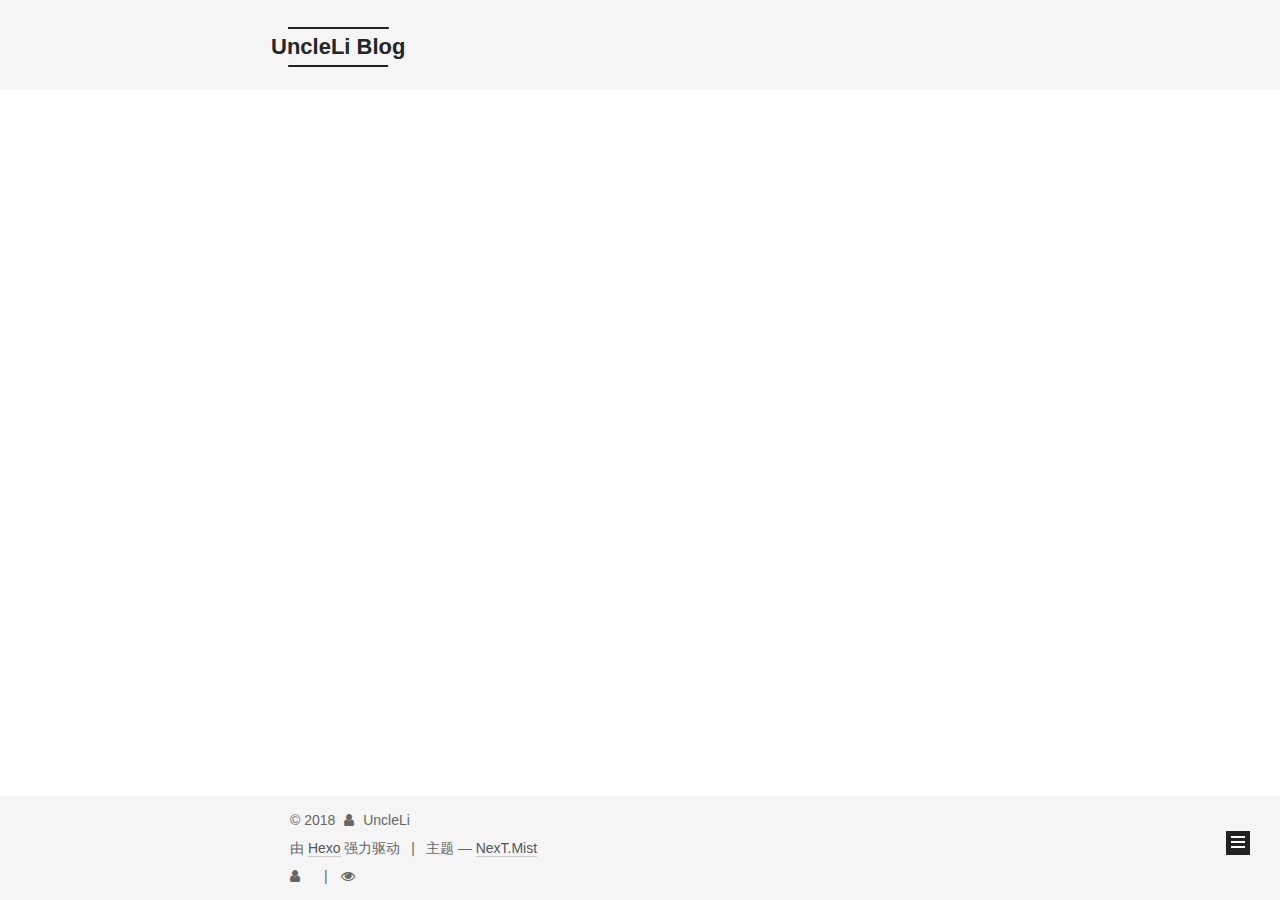
==== commit 02b92bae: "Site updated: 2018-04-19 08:56:27" ====
--- a/archives/index.html
+++ b/archives/index.html
@@ -514,12 +514,6 @@
     
 
     
-      <div id="needsharebutton-float">
-        <span class="btn">
-          <i class="fa fa-share-alt" aria-hidden="true"></i>
-        </span>
-      </div>
-    
 
   </div>
 
@@ -675,18 +669,18 @@
 
   <script>
     
-    
-      flOptions = {};
-      
-          flOptions.iconStyle = "box";
-      
-          flOptions.boxForm = "horizontal";
-      
-          flOptions.position = "middleRight";
-      
-          flOptions.networks = "Weibo,Wechat,Douban,QQZone,Twitter,Facebook";
-      
-      new needShareButton('#needsharebutton-float', flOptions);
+      pbOptions = {};
+      
+          pbOptions.iconStyle = "box";
+      
+          pbOptions.boxForm = "horizontal";
+      
+          pbOptions.position = "bottomCenter";
+      
+          pbOptions.networks = "Weibo,Wechat,Douban,QQZone,Twitter,Facebook";
+      
+      new needShareButton('#needsharebutton-postbottom', pbOptions);
+    
     
   </script>
 
--- a/css/main.css
+++ b/css/main.css
@@ -1761,6 +1761,49 @@
     transform: rotateZ(-30deg);
   }
 }
+.post-copyright {
+  margin: 2em 0 0;
+  padding: 0.5em 1em;
+  border-left: 3px solid #ff1700;
+  background-color: #f9f9f9;
+  list-style: none;
+}
+.post-widgets {
+  border-top: 1px solid #eee;
+  padding-top: 9px;
+  margin-top: 45px;
+  display: flex;
+  justify-content: center;
+  flex-wrap: wrap;
+  align-items: center;
+}
+.post-widgets .post-meta-divider {
+  height: 28px;
+  color: #999;
+}
+.wp_rating {
+  height: 20px;
+  margin-right: 10px;
+  text-align: center;
+  line-height: 20px;
+  padding-top: 6px;
+}
+.social-like {
+  font-size: 14px;
+  text-align: center;
+  display: flex;
+  justify-content: center;
+}
+.vk_like {
+  width: 85px;
+  height: 21px;
+  padding-top: 7px;
+  align-self: center;
+}
+.fb_like {
+  height: 30px;
+  align-self: center;
+}
 .rtl.post-body p,
 .rtl.post-body a,
 .rtl.post-body h1,
@@ -1942,7 +1985,7 @@
   width: 4px;
   height: 4px;
   border-radius: 50%;
-  background: #96456f;
+  background: #ffff69;
 }
 .links-of-blogroll {
   font-size: 13px;
@@ -2487,6 +2530,29 @@
   content: "|";
   padding-left: 10px;
 }
+#needsharebutton-postbottom {
+  position: relative;
+  cursor: pointer;
+  height: 26px;
+}
+#needsharebutton-postbottom .btn {
+  display: initial;
+  padding: 1px 4px;
+  border: 1px solid #222;
+  border-radius: 3px;
+}
+#needsharebutton-float {
+  position: fixed;
+  bottom: 38px;
+  left: -8px;
+  z-index: 9999;
+  cursor: pointer;
+}
+#needsharebutton-float .btn {
+  padding: 0 10px 0 14px;
+  border: 1px solid #222;
+  border-radius: 4px;
+}
 .page-archive .archive-page-counter {
   position: relative;
   top: 3px;
